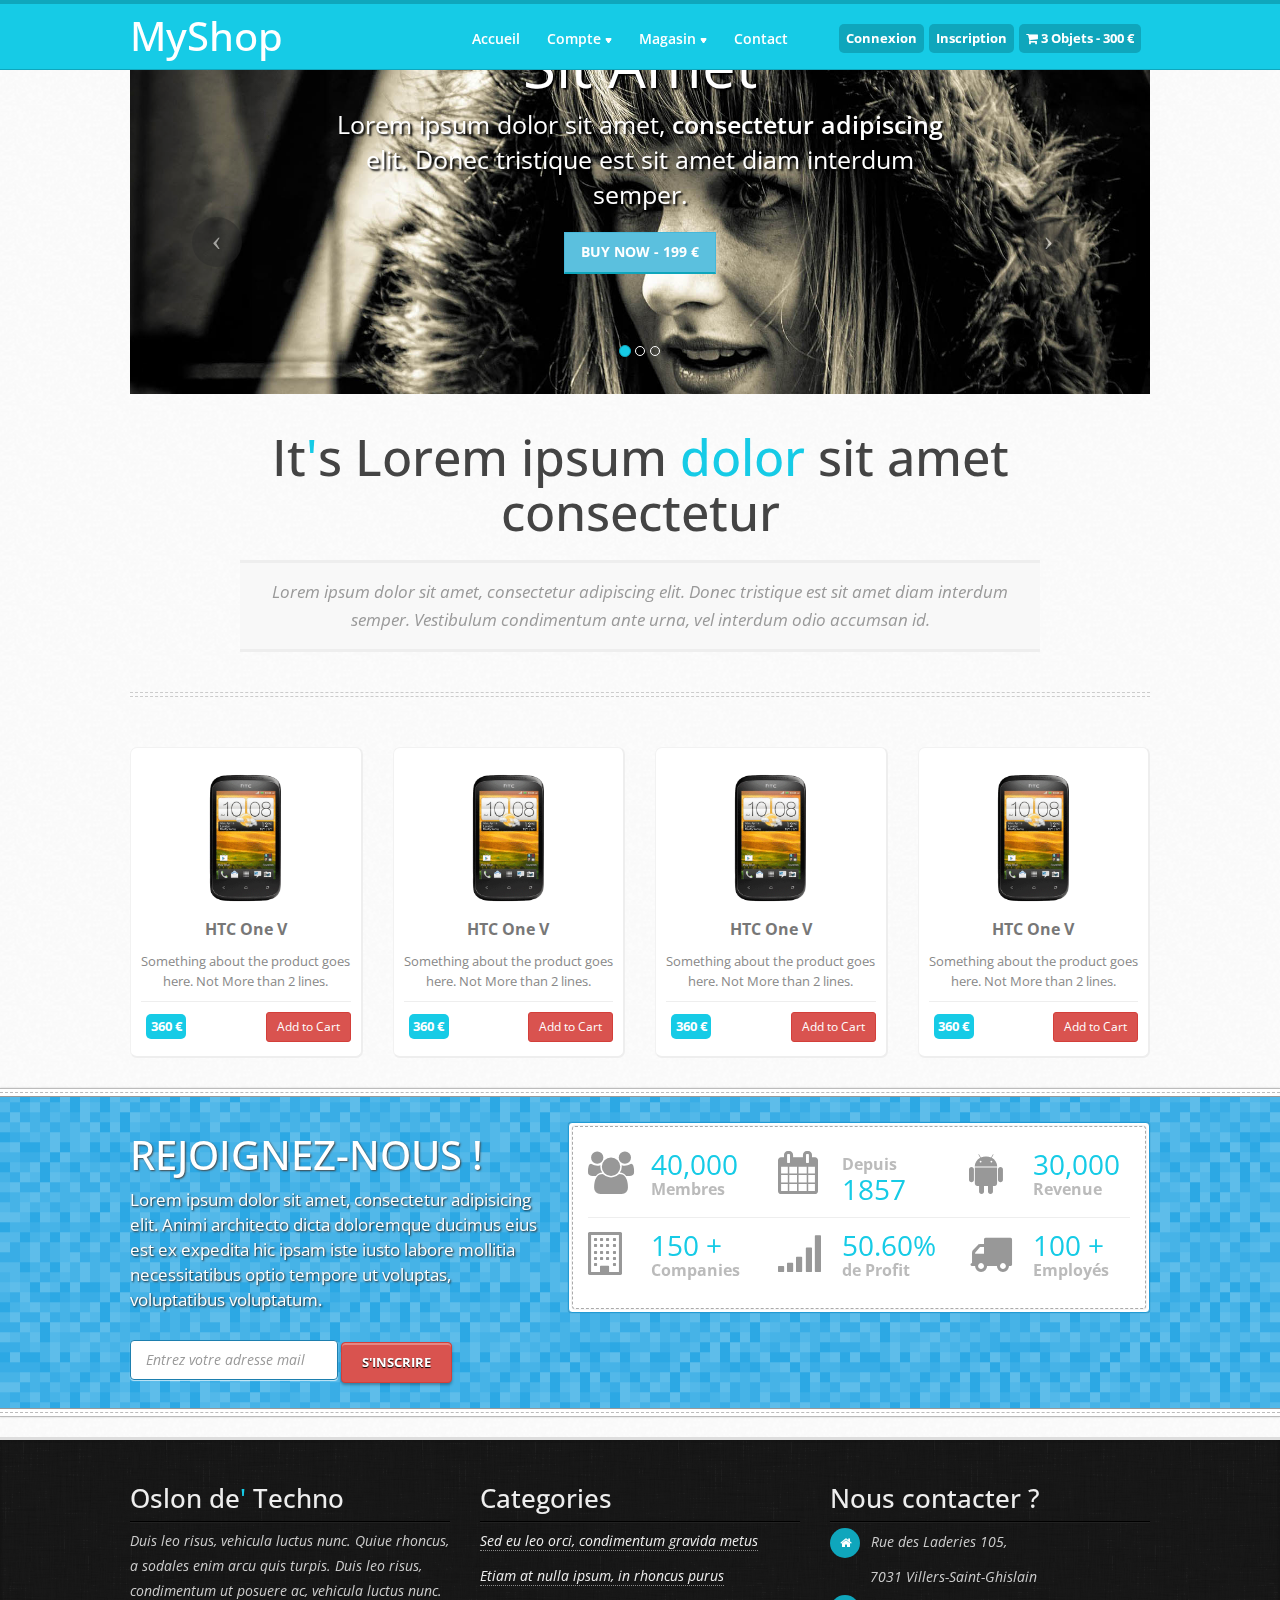
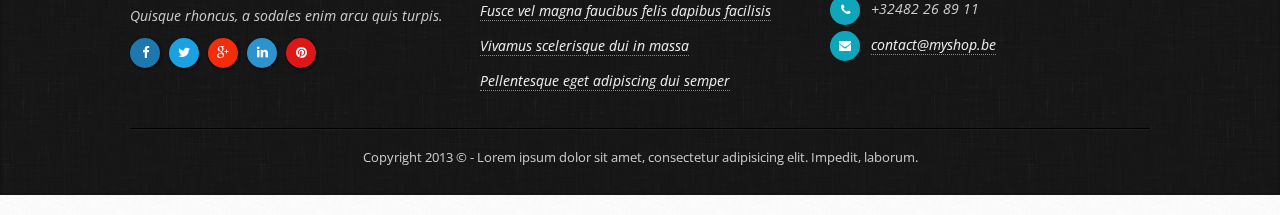
==== index.html @ f8229273 "Ajout Site" ====
<!DOCTYPE html>
<html>
	<head>
		<meta charset="utf-8">
		<title>MyShop</title>
		<meta name="description" content="#">
		<meta name="keywords" content="#">
		<meta name="author" content="">

		<meta name="viewport" content="width=device-width, initial-scale=1.0">

		<link href="css/bootstrap.min.css" rel="stylesheet">
		<link href="css/animate.min.css" rel="stylesheet">
		<link href="css/ddlevelsmenu-base.css" rel="stylesheet">
		<link href="css/ddlevelsmenu-topbar.css" rel="stylesheet">
		<link href="css/jquery.countdown.css" rel="stylesheet">
		<link href="css/font-awesome.min.css" rel="stylesheet">		
		<link href="css/style.css" rel="stylesheet">

		<link rel="shortcut icon" href="#">
	</head>

	<body>

		<!-- Logo & Navigation starts -->

		<div class="header">
			<div class="container">
				<div class="row">
					<div class="col-md-2 col-sm-2">
						<!-- Logo -->
						<div class="logo">
						<h1><a href="index.html">MyShop</a></h1>
						</div>
					</div>
					<div class="col-md-6 col-sm-5">
						<!-- Navigation menu -->
						<div class="navi">
							<div id="ddtopmenubar" class="mattblackmenu">
								<ul>
									<li><a href="#">Accueil</a></li>
									<li><a href="#" rel="ddsubmenu1">Compte</a>
										<ul id="ddsubmenu1" class="ddsubmenustyle">
											<li><a href="account.html">Mon compte</a></li>
											<li><a href="viewcart.html">Voir le panier</a></li>
											<li><a href="checkout.html">Payer</a></li>
											<li><a href="orderhistory.html">Historique d'achat</a></li>
											<li><a href="editprofile.html">Editer mon profil</a></li>
										</ul>
									</li>
									<li><a href="#" rel="ddsubmenu1">Magasin</a>
										<ul id="ddsubmenu1" class="ddsubmenustyle">
											<li><a href="items.html">Desktop</a></li>
											<li><a href="items.html">Laptop</a></li>
											<li><a href="items.html">NetBook</a></li>
											<li><a href="items.html">All-In-One PC</a></li>
											<li><a href="items.html">Alienware</a></li>
										</ul>
									</li>						
									<li><a href="contactus.html">Contact</a></li>
								</ul>
							</div>
						</div>
						<!-- Dropdown NavBar -->
						<div class="navis"></div>					
					</div>

					<div class="col-md-4 col-sm-5">
					<div class="kart-links">
					<a href="login.html">Connexion</a> 
					<a href="register.html">Inscription</a>
					<a data-toggle="modal" href="#shoppingcart"><i class="fa fa-shopping-cart"></i> 3 Objets - 300	€</a>
					</div>
					</div>
				</div>
			</div>
		</div>
		<div class="clearfix"></div>

			<div class="container">
				<!-- Carousel starts -->
			
				<div id="carousel-example-generic" class="carousel slide">
					<!-- Indicators -->
					<ol class="carousel-indicators">
						<li data-target="#carousel-example-generic" data-slide-to="0" class="active"></li>
						<li data-target="#carousel-example-generic" data-slide-to="1"></li>
						<li data-target="#carousel-example-generic" data-slide-to="2"></li>
					</ol>
				
					<!-- Wrapper for slides -->
					<div class="carousel-inner">
					<!-- Item -->
						<div class="item active animated fadeInRight">
							<img src="img/back1.jpg" alt="" class="img-responsive" />
							<div class="carousel-caption">
								<h2 class="animated fadeInLeftBig">Lorem ipsum dolor sit amet</h2>
								<p class="animated fadeInRightBig">Lorem ipsum dolor sit amet, <strong>consectetur adipiscing</strong> elit. Donec tristique est sit amet diam interdum semper. </p>
								<a href="#" class="animated fadeInLeftBig btn btn-info btn-lg">Buy Now - 199 €</a>
							</div>
						</div>
				
						<div class="item animated fadeInRight">
							<img src="img/back2.jpg" alt="" class="img-responsive" />
							<div class="carousel-caption">
								<h2 class="animated fadeInLeftBig">Mauris semper tincidunt suscipit</h2>
								<p class="animated fadeInRightBig">Donec tristique est sit amet diam interdum semper. Vestibulum <strong>condimentum ante urna</strong>, vel interdum odio accumsan id.</p>
								<a href="#" class="animated fadeInLeftBig btn btn-info btn-lg">Buy Now - 299 €</a>
							</div>
						</div>
				
						<div class="item animated fadeInRight">
						<img src="img/back3.jpg" alt="" class="img-responsive" />
							<div class="carousel-caption">
								<h2 class="animated fadeInLeftBig">Phasellus et nisi tincidunt</h2>
								<p class="animated fadeInRightBig">Lorem <strong>ipsum dolor sit amet</strong>, consectetur adipiscing elit. Vestibulum condimentum ante urna, vel interdum odio accumsan id.</p>
								<a href="#" class="animated fadeInLeftBig btn btn-info btn-lg">Buy Now - 479 €</a>
							</div>
						</div>			
					</div>
					<!-- Controls -->
					<a class="left carousel-control" href="#carousel-example-generic" data-slide="prev">
						<span class="icon-prev"></span>
					</a>
					<a class="right carousel-control" href="#carousel-example-generic" data-slide="next">
						<span class="icon-next"></span>
					</a>
				</div>
				<!-- carousel ends -->
			</div>

		<!-- Hero starts -->

		<div class="hero">
			<div class="container">
				<div class="row">
					<div class="col-md-12">
						<!-- Catchy title -->
						<h3>It<span class="color">'</span>s Lorem ipsum <span class="color">dolor</span> sit amet consectetur</h3>
						<p>Lorem ipsum dolor sit amet, consectetur adipiscing elit. Donec tristique est sit amet diam interdum semper. Vestibulum condimentum ante urna, vel interdum odio accumsan id.</p>
					</div>
				</div>
				<div class="sep-bor"></div>
			</div>
		</div>

		<!-- Hero ends -->	

		<!-- Items List starts -->

		<div class="shop-items blocky">
			<div class="container">

			<div class="row">
				<!-- Item #1 -->
				<div class="col-md-3 col-sm-6 col-xs-6">
					<div class="item">
						<!-- Item image -->
						<div class="item-image">
							<a href="single-item.html"><img src="img/items/2.png" alt="" class="img-responsive"/></a>
						</div>
						<!-- Item details -->
						<div class="item-details">
							<!-- Name -->
							<h5><a href="single-item.html">HTC One V</a></h5>
							<div class="clearfix"></div>
							<!-- Para. Note more than 2 lines. -->
							<p>Something about the product goes here. Not More than 2 lines.</p>
							<hr />
							<!-- Price -->
							<div class="item-price pull-left">360 €</div>
							<!-- Add to cart -->
							<div class="pull-right"><a href="#" class="btn btn-danger btn-sm">Add to Cart</a></div>
							<div class="clearfix"></div>
						</div>
					</div>
				</div>

				<div class="col-md-3 col-sm-6 col-xs-6">
					<div class="item">
						<!-- Item image -->
						<div class="item-image">
							<a href="single-item.html"><img src="img/items/2.png" alt="" class="img-responsive"/></a>
						</div>
						<!-- Item details -->
						<div class="item-details">
							<!-- Name -->
							<h5><a href="single-item.html">HTC One V</a></h5>
							<div class="clearfix"></div>
							<!-- Para. Note more than 2 lines. -->
							<p>Something about the product goes here. Not More than 2 lines.</p>
							<hr />
							<!-- Price -->
							<div class="item-price pull-left">360 €</div>
							<!-- Add to cart -->
							<div class="pull-right"><a href="#" class="btn btn-danger btn-sm">Add to Cart</a></div>
							<div class="clearfix"></div>
						</div>
					</div>
				</div>

				<div class="col-md-3 col-sm-6 col-xs-6">
					<div class="item">
						<!-- Item image -->
						<div class="item-image">
							<a href="single-item.html"><img src="img/items/2.png" alt="" class="img-responsive"/></a>
						</div>
						<!-- Item details -->
						<div class="item-details">
							<!-- Name -->
							<h5><a href="single-item.html">HTC One V</a></h5>
							<div class="clearfix"></div>
							<!-- Para. Note more than 2 lines. -->
							<p>Something about the product goes here. Not More than 2 lines.</p>
							<hr />
							<!-- Price -->
							<div class="item-price pull-left">360 €</div>
							<!-- Add to cart -->
							<div class="pull-right"><a href="#" class="btn btn-danger btn-sm">Add to Cart</a></div>
							<div class="clearfix"></div>
						</div>
					</div>
				</div>

				<div class="col-md-3 col-sm-6 col-xs-6">
					<div class="item">
						<!-- Item image -->
						<div class="item-image">
							<a href="single-item.html"><img src="img/items/2.png" alt="" class="img-responsive"/></a>
						</div>
						<!-- Item details -->
						<div class="item-details">
							<!-- Name -->
							<h5><a href="single-item.html">HTC One V</a></h5>
							<div class="clearfix"></div>
							<!-- Para. Note more than 2 lines. -->
							<p>Something about the product goes here. Not More than 2 lines.</p>
							<hr />
							<!-- Price -->
							<div class="item-price pull-left">360 €</div>
							<!-- Add to cart -->
							<div class="pull-right"><a href="#" class="btn btn-danger btn-sm">Add to Cart</a></div>
							<div class="clearfix"></div>
						</div>
					</div>
				</div>
			</div>
		</div>
		<!-- Catchy starts -->
		<div class="catchy blocky">
			<div class="catchy-inner1">
			<div class="catchy-inner2">
				<div class="container">
				<div class="row">
					<div class="col-md-5">
					<div class="catchy-subscribe">
					<h3>Rejoignez-nous !</h3>
					<p>Lorem ipsum dolor sit amet, consectetur adipisicing elit. Animi architecto dicta doloremque ducimus eius est ex expedita hic ipsam iste iusto labore mollitia necessitatibus optio tempore ut voluptas, voluptatibus voluptatum.</p>
					<br />
					<form class="form-inline" role="form">
						<div class="form-group">
						<input type="text" class="form-control " id="exampleInputEmail2" placeholder="Entrez votre adresse mail">
						</div>
						<button type="submit" class="btn btn-danger">S'inscrire</button>
					</form>

					</div>
					</div>
					<div class="col-md-7">

					<div class="report">
						<div class="report-bor">
						<div class="row">
							<!-- Report data starts -->
							<div class="col-md-4 col-sm-4">
							<div class="report-data">
								<div class="row">
								<div class="col-md-4 col-sm-4 col-xs-4">
									<!-- Icon -->
									<div class="report-icon"><i class="fa fa-group color"></i></div>
								</div>
								<div class="col-md-8 col-md-8 col-xs-8">
									<!-- Details -->
									<span class="report-big color">40,000</span> <span>Membres</span>
								</div>
								</div>
							</div>
							</div>
							<!-- Report data ends -->

							<!-- Report data starts -->
							<div class="col-md-4 col-sm-4">
							<div class="report-data">
								<div class="row">
								<div class="col-md-4 col-sm-4 col-xs-4">
									<div class="report-icon"><i class="fa fa-calendar color"></i></div>
								</div>
								<div class="col-md-8 col-md-8 col-xs-8">
									<span>Depuis</span><span class="report-big color">1857</span>
								</div>
								</div>
							</div>
							</div>
							<!-- Report data ends -->

							<!-- Report data starts -->
							<div class="col-md-4 col-sm-4">
							<div class="report-data">
								<div class="row">
								<div class="col-md-4 col-sm-4 col-xs-4">
									<div class="report-icon"><i class="fa fa-android color"></i></div>
								</div>
								<div class="col-md-8 col-md-8 col-xs-8">
									<span class="report-big color">30,000</span> <span>Revenue</span>
								</div>
								</div>
							</div>
							</div>
						</div>

						<hr class="hidden-xs">

						<div class="row">

							<!-- Report data starts -->
							<div class="col-md-4 col-sm-4">
							<div class="report-data">
								<div class="row">
								<div class="col-md-4 col-sm-4 col-xs-4">
									<div class="report-icon"><i class="fa fa-building-o color"></i></div>
								</div>
								<div class="col-md-8 col-md-8 col-xs-8">
									<span class="report-big color">150 +</span> <span>Companies</span>
								</div>
								</div>
							</div>
							</div>
							<!-- Report data ends -->

							<!-- Report data starts -->
							<div class="col-md-4 col-sm-4">
							<div class="report-data">
								<div class="row">
								<div class="col-md-4 col-sm-4 col-xs-4">
									<!-- Icon -->
									<div class="report-icon"><i class="fa fa-signal color"></i></div>
								</div>
								<div class="col-md-8 col-md-8 col-xs-8">
									<!-- Details -->
									<span class="report-big color">50.60%</span> <span>de Profit</span>
								</div>
								</div>
							</div>
							</div>
							<!-- Report data ends -->

							<!-- Report data starts -->
							<div class="col-md-4 col-sm-4">
							<div class="report-data">
								<div class="row">
								<div class="col-md-4 col-sm-4 col-xs-4">
									<div class="report-icon"><i class="fa fa-truck color"></i></div>
								</div>
								<div class="col-md-8 col-md-8 col-xs-8">
									<span class="report-big color">100 +</span> <span>Employés</span>
								</div>
								</div>
							</div>
							</div>
						</div>
						</div>
					</div>
					</div>
				</div>
				</div>
			</div>
			</div>
		</div>		
		<!-- Catchy ends -->

		<footer>
			<div class="container">
			
			<div class="row">

				<div class="col-md-4 col-sm-4">
				<div class="fwidget">
				
					<h4>Oslon de<span class="color">'</span> Techno</h4>
					<hr />
					<p>Duis leo risus, vehicula luctus nunc.	Quiue rhoncus, a sodales enim arcu quis turpis. Duis leo risus, condimentum ut posuere ac, vehicula luctus nunc.	Quisque rhoncus, a sodales enim arcu quis turpis.</p>
					
					<div class="social">
					<a href="#" class="facebook"><i class="fa fa-facebook"></i></a>
					<a href="#" class="twitter"><i class="fa fa-twitter"></i></a>
					<a href="#" class="google-plus"><i class="fa fa-google-plus"></i></a>
					<a href="#" class="linkedin"><i class="fa fa-linkedin"></i></a>
					<a href="#" class="pinterest"><i class="fa fa-pinterest"></i></a>
					</div>
				</div>
				</div>

				<div class="col-md-4 col-sm-4">
				<div class="fwidget">
				<h4>Categories</h4>
				<hr />
				<ul>
					<li><a href="#">Sed eu leo orci, condimentum gravida metus</a></li>
					<li><a href="#">Etiam at nulla ipsum, in rhoncus purus</a></li>
					<li><a href="#">Fusce vel magna faucibus felis dapibus facilisis</a></li>
					<li><a href="#">Vivamus scelerisque dui in massa</a></li>
					<li><a href="#">Pellentesque eget adipiscing dui semper</a></li>
				</ul>
				</div>
				</div>

				<div class="col-md-4 col-sm-4">
				<div class="fwidget">
				
				<h4>Nous contacter ?</h4>
				<hr />
				<div class="address">
					<p><i class="fa fa-home color contact-icon"></i> Rue des Laderies 105, </p>
					<p> &nbsp; &nbsp; &nbsp; &nbsp; &nbsp; 7031 Villers-Saint-Ghislain</p>
					<p><i class="fa fa-phone color contact-icon"></i> +32482 26 89 11</p>
					<p><i class="fa fa-envelope color contact-icon"></i> <a href="mailto:contact@myshop.be">contact@myshop.be</a></p>
				</div>
				
				</div>
				</div>

			</div>

			<hr />
			
			<div class="copy text-center">
				Copyright 2013 &copy; - Lorem ipsum dolor sit amet, consectetur adipisicing elit. Impedit, laborum.
			</div>
			</div>
		</footer>
		<!-- Footer ends -->
		
		<!-- Scroll to top -->
		<span class="totop"><a href="#"><i class="fa fa-chevron-up"></i></a></span> 

			<!-- Modal Panier -->
		<div class="modal fade" id="shoppingcart" tabindex="-1" role="dialog" aria-labelledby="myModalLabel" aria-hidden="true">
			<div class="modal-dialog">
			<div class="modal-content">
			<div class="modal-header">
			<button type="button" class="close" data-dismiss="modal" aria-hidden="true">&times;</button>
			<h4 class="modal-title">Votre Panier</h4>
			</div>
			<div class="modal-body">

			<!-- Items table -->
			<table class="table table-striped table-hover">
				<thead>
				<tr>
				<th>Nom</th>
				<th>Quantité</th>
				<th>Prix</th>
				</tr>
				</thead>
				<tbody>
				<tr>
				<td><a href="single-item.html">HTC One</a></td>
				<td>2</td>
				<td>250 €</td>
				</tr>
				<tr>
				<td><a href="single-item.html">Apple iPhone</a></td>
				<td>1</td>
				<td>502 €</td>
				</tr>
				<tr>
				<td><a href="single-item.html">Galaxy Note</a></td>
				<td>4</td>
				<td>1303 €</td>
				</tr>
				<tr>
				<th></th>
				<th>Total</th>
				<th>2405 €</th>
				</tr>
				</tbody>
			</table>

			</div>
			<div class="modal-footer">
			<button type="button" class="btn btn-default" data-dismiss="modal">Continuer mes achats</button>
			<a href="./checkout.html" type="button" class="btn btn-info">Payer</a>
			</div>
			</div>
			</div>
		</div><!-- /Modal Panier -->
		
		<script src="js/jquery.js"></script>
		<script src="js/bootstrap.min.js"></script>
		<script src="js/ddlevelsmenu.js"></script>	
		<script src="js/jquery.countdown.min.js"></script>	
		<script src="js/jquery.navgoco.min.js"></script>
		<script src="js/filter.js"></script>		
		<script src="js/respond.min.js"></script>
		<script src="js/html5shiv.js"></script>
		<script src="js/custom.js"></script>
	</body> 
</html>
---- css/ddlevelsmenu-base.css ----
.ddsubmenustyle, .ddsubmenustyle div{ /*topmost and sub DIVs, respectively*/
	font: normal 13px Verdana;
	margin: 0;
	padding: 0;
	position: absolute;
	left: 0;
	top: 0;
	list-style-type: none;
	background: white;
	border: 1px solid black;
	border-bottom-width: 0;
	visibility: hidden;
	z-index: 100;
}

.ddsubmenustyle ul{
	margin: 0;
	padding: 0;
	position: absolute;
	left: 0;
	top: 0;
	list-style-type: none;
	border: 0px none;
}

.ddsubmenustyle li a{
	display: block;
	width: 170px; /*width of menu (not including side paddings)*/
	color: black;
	background-color: lightyellow;
	text-decoration: none;
	padding: 4px 5px;
	border-bottom: 1px solid black;
}

* html .ddsubmenustyle li{ /*IE6 CSS hack*/
	display: inline-block;
	width: 170px; /*width of menu (include side paddings of LI A*/
}

.ddsubmenustyle li a:hover{
	background-color: black;
	color: white;
}

/* ######### Neutral CSS  ######### */

.downarrowpointer{ /*CSS for "down" arrow image added to top menu items*/
	padding-left: 4px;
	border: 0;
}

.rightarrowpointer{ /*CSS for "right" arrow image added to drop down menu items*/
	position: absolute;
	padding-top: 3px;
	left: 100px;
	border: 0;
}

.ddiframeshim{
	position: absolute;
	z-index: 500;
	background: transparent;
	border-width: 0;
	width: 0;
	height: 0;
	display: block;
}
---- css/ddlevelsmenu-topbar.css ----
.mattblackmenu ul{
	margin: 0;
	padding: 0;
	font: bold 12px Verdana;
	list-style-type: none;
	border-bottom: 1px solid gray;
	background: #414141;
	overflow: hidden;
	width: 100%;
}

.mattblackmenu li{
	display: inline;
	margin: 0;
}

.mattblackmenu li a{
	float: left;
	display: block;
	text-decoration: none;
	margin: 0;
	padding: 6px 8px; /*padding inside each tab*/
	border-right: 1px solid white; /*right divider between tabs*/
	color: white;
	background: #414141;
}

.mattblackmenu li a:visited{
	color: white;
}

.mattblackmenu li a:hover{
	background: black; /*background of tabs for hover state */
}

.mattblackmenu a.selected{
	background: black; /*background of tab with "selected" class assigned to its LI */
}
---- css/style.css ----
/* Fonts */
@import url(http://fonts.googleapis.com/css?family=Open+Sans:400italic,600italic,400,600);
@import url(http://fonts.googleapis.com/css?family=Open+Sans+Condensed:300);

/* Basic CSS starts */

body{
   font-family: 'Open Sans', sans-serif;
   color:#444;
   font-size:13px;
   line-height:25px;
	-webkit-font-smoothing: antialiased;
   background:#fafafa url('../img/main-back.png') repeat;
}

h1,h2,h3,h4{
   font-family: 'Open Sans Condensed', sans-serif;
}

h5,h6{
   font-family: 'Open Sans', sans-serif;
}

p{
	margin:0;
	padding:0;
}

ul, ol{
   padding-left:15px;
}

a{
   color:#16cbe6;
   text-decoration:none;
}

a:hover{
   color:#0fa6bc;
   text-decoration:none;
   border-bottom:1px dotted #0fa6bc;
}

a:hover,a:active,a:focus {
	outline: 0;
}

hr{

}

strong{
   font-family: 'Open Sans', sans-serif !important;
   font-weight:600;
}  

:focus {
	outline:none;
}

::-moz-focus-inner {
	border:0;
}

.form *{
   font-size:13px;
}

#myTab li.active a{
   color:#fff !important;
   background:#16cbe6 !important;
   border-color:#16cbe6 !important;
}

/* Basic CSS ends */

.container{ max-width:1050px; }
.color{ color:#16cbe6; }
.sep-bor{
   border-top:1px dashed #ccc;
   border-bottom:1px dashed #ccc;
   margin:20px 0px;
   height:5px;
}

.sep{
	height: 5px;
   margin:20px 0px;
	background: url("../img/sep.png") repeat;
}

.blocky{
   margin:30px 0px;
}

.page-title{
   margin:10px 0px;
}

.page-title i{
   font-size:30px;
   margin-right:5px;
}

.page-title h2{
   font-size:35px;
}

.page-title small{
   font-size:21px;
   margin-left:5px;
}

.section-title h4{
   margin:0px;
   padding:0px;
   font-family:"Open Sans", sans-serif;
   font-size:22px;
   margin-bottom:5px;
   color:#777;
   padding-bottom:10px;
   border-bottom:1px solid #eee;
}

.btn-blue{
   color:#fff !important;
   background:#16cbe6;
   border:1px solid #0fa6bc;
   border-bottom:2px solid #0fa6bc;
   font-size:13px;
}

.btn-blue:hover{
   color:#fff !important;
   background:#14b9d1;
   border:1px solid #0fa6bc;
   border-bottom:2px solid #0fa6bc;
   font-size:13px;
}

.social{
   margin:10px 0px;
}

.social a i{
   display:inline-block;
   width:40px;
   height:40px;
   font-size:17px !important;
   line-height:40px;
   text-decoration:none;
   text-align:center;
   color:#fff;
   -webkit-transition: background 2s ease;
   -moz-transition: background 2s ease;
   -o-transition: background 2s ease;
   -ms-transition: background 2s ease;
   transition: background 2s ease;
   border-radius:100px;
   margin-right:5px;
}
.social a.facebook i{
	background:#1e78ae;
}

.social a.twitter i{
	background:#1ba1e2;
}

.social a.google-plus i{
	background:#f22d0c;
}

.social a.pinterest i{
	background:#dd1617;
}

.social a.linkedin i{
	background:#2d93cf;
}

.social a:hover i{
   background:#000;
   -webkit-transition: background 2s ease;
   -moz-transition: background 2s ease;
   -o-transition: background 2s ease;
   -ms-transition: background 2s ease;
   transition: background 2s ease;
}

.social a, .social a:hover{
   border:0px;
   text-decoration:none;
}

.input-group .btn{
   margin-top:0px !important;
} 


/* Cool block */

.cool-block{
   background:#fff;
   border:1px solid #bbb;
   box-shadow:0px 0px 1px #999;
   border-radius:3px;
}

.cool-block-bor{
   margin:3px;
   border:1px dashed #aaa;
   box-shadow:0px 0px 1px #999;
   border-radius:3px;
   padding:15px;
}

/* Header carousel */

.carousel{
   top:-3px;
}

.carousel-inner{
   background:#222;
}

.carousel .item{
    animation-duration:3s;
    animation-delay:0.5s;
    -webkit-animation-duration: 3s;
    -webkit-animation-delay: 0.5s;
    -moz-animation-duration: 3s;
    -moz-animation-delay: 0.5s;
    -ms-animation-duration: 3s;
    -ms-animation-delay: 0.5s;
    -o-animation-duration: 3s;    
    -o-animation-delay: 0.5s;    
}

.carousel .carousel-caption h2{
    animation-duration:2s;
    animation-delay:1s;
    -webkit-animation-duration: 2s;
    -webkit-animation-delay: 1s;
    -moz-animation-duration: 2s;
    -moz-animation-delay: 1s;
    -ms-animation-duration: 2s;
    -ms-animation-delay: 1s;
    -o-animation-duration: 2s;    
    -o-animation-delay: 1s;    
}

.carousel .carousel-caption p{
    animation-duration:2s;
    animation-delay:1s;
    -webkit-animation-duration: 2s;
    -webkit-animation-delay: 1s;
    -moz-animation-duration: 2s;
    -moz-animation-delay: 1s;
    -ms-animation-duration: 2s;
    -ms-animation-delay: 1s;
    -o-animation-duration: 2s;    
    -o-animation-delay: 1s;      
}

.carousel .carousel-caption a{
    animation-duration:2s;
    animation-delay:1s;
    -webkit-animation-duration: 2s;
    -webkit-animation-delay: 1s;
    -moz-animation-duration: 2s;
    -moz-animation-delay: 1s;
    -ms-animation-duration: 2s;
    -ms-animation-delay: 1s;
    -o-animation-duration: 2s;    
    -o-animation-delay: 1s;    
}

.carousel .carousel-control span{
   display:inline-block;
   background:#222;
   border-radius:50px;
   height:50px;
   width:50px;
   line-height:45px;
   text-align:center;
}

.carousel .carousel-caption{
   bottom:90px;
   text-shadow:2px 2px 2px #000;
}

.carousel .carousel-caption h2{
   font-size:60px;
   text-transform:capitalize;
   font-family: 'Open Sans Condensed', sans-serif;
   font-weight:normal;
}

.carousel .carousel-caption p{
   font-size:25px;
   line-height:35px;
   font-family: 'Open Sans Condensed', sans-serif;
}

.carousel .carousel-caption a.btn{
   margin-top:20px;
   border-radius:0px;
   font-size:14px;
   font-weight:bold;
   text-transform:uppercase;
   border-bottom:2px solid #0fa6bc;
}

.carousel-indicators .active{
   background:#16cbe6;
   border:1px solid #0fa6bc;
}

.carousel-indicators li:hover{
   background:#16cbe6;
   border:1px solid #0fa6bc;
}

/* SETTINGS FOR BANNER CONTAINERS */

.tp-banner-container{
	margin-bottom: 30px;
	width:100%;
	position:relative;
	padding:0;
	background: #f9f9f9;
	box-shadow: 0px 0px 10px rgba(0,0,0,0.2);
}

.tp-banner{
	width:100%;
	position:relative;
	overflow: hidden;
}

.tp-banner ul{
	display: none;
	list-style-type: none;
	padding: 0;
	margin: 0;
}

.tp-banner .white { color: #fff; text-shadow: 1px 1px 1px #454545; }

.tp-banner .largepinkbg {
	background:#d2322d;
}

.tp-banner .mediumwhitebg{
	font-family: 'Open Sans', sans-serif;
	font-size:15px;
	padding-top:10px;
	line-height:20px;
	color:#666;
}	

.tp-banner .img-tag {
	width: 40px;
	height: 40px;
	line-height: 40px !important;
	text-align: center;
	font-size: 13px !important;
	color: #fff;
	background: #d2322d;
	border-radius: 100px;
	font-weight:bold;
}
.tp-banner .large_bold_white { 
	font-family: 'Open Sans', sans-serif; 
	font-size:55px; 
	text-shadow:0px 0px 3px #555; 
}

.tp-banner .medium_light_white { font-size: 18px; line-height:28px; text-shadow:0px 0px 2px #111; }

.tp-banner a.btn { 
	border:0px; 
	padding: 10px 15px 13px 15px; 
	color: #fff; 
	border-radius:2px; 
	font-weight:bold; 
	box-shadow:inset 0px -3px 0px rgba(0,0,0,0.3);
	font-size:14px;
}

/* Pagination */
.pagination>li>a { color: #16cbe6; }
.pagination>li>a:hover, .pagination>li>span:hover,
.pagination>li>a:focus, .pagination>li>span:focus {
	background: #16cbe6;
	color: #fff;
	border-color: #16cbe6;
}
.pagination>.active>a, .pagination>.active>span, 
.pagination>.active>a:hover, .pagination>.active>span:hover, 
.pagination>.active>a:focus, .pagination>.active>span:focus {
	background: #16cbe6;
	border-color: #16cbe6;
}

/* Logo & Navigation */

.header{
   height:70px;
   background:#16cbe6;
   border-top:4px solid #0fa6bc;
   border-bottom:1px solid #0fa6bc;
}

.header .logo h1{
   font-size:40px;
   margin:0px;
   padding:10px 0px;
}

.header .logo h1 a{
   color:#fff;
   font-family: 'Open Sans Condensed', sans-serif;
}

.header .logo h1 a:hover{
   color:#fff;
   text-decoration:none;
   border:0px;
}

/* Navigation */ 
	
.navi {
   text-align:right;
   padding-top:15px;
	padding-bottom:15px;
}

.mattblackmenu ul {
	margin: 0px;
	padding: 0px;
	list-style-type: none;
	border-bottom: none;
	overflow: hidden;
	background: transparent;
}

.mattblackmenu li a{
	float: none;
	display: inline-block;
	text-decoration: none;
	margin: 0px;
	padding: 10px 12px;
	border:0px;
	color:#fff;
	font-weight:normal;
	background:transparent;
   font-size:14px;
   font-family: 'Open Sans', sans-serif !important;
   font-weight:600;
}

.mattblackmenu li a:hover{
	background:transparent;
}

.mattblackmenu a.selected {
	background: transparent;
}

.ddsubmenustyle{	
   border:0px;
   box-shadow:0px 0px 3px rgba(0,0,0,0.2);
}
	
.ddsubmenustyle ul {
	margin: 0;
	padding: 0;
	position: absolute;
	left: 0;
	top: 0;
	list-style-type: none;	
}


.ddsubmenustyle li a {
	display: block;
	width: 150px;
   font-family: 'Open Sans', sans-serif !important;
	color: #555;
   font-size:13px;
	text-decoration: none;
	padding: 10px 10px;
	background:#fff !important;
   border-bottom:1px solid #dfdfdf;
}

.ddsubmenustyle li a:hover {
	color: #fff;
	background: #0fa6bc !important;
}

/* SELECT MENU */

.navis select{
	display:none;
}

/* Kart links */

.kart-links{
   text-align:center;
   margin-top:20px;
}

.kart-links a{
   font-size:13px;
   color:#fff;
   font-weight:bold;
   margin:0px 1px;
   display:inline-block;
   padding:2px 7px;
   border-radius:5px;
   background:#0fa6bc;
}

.kart-links a:hover{
   border:0px;
}

.modal h4{
   font-family:"Open Sans", sans-serif;
   font-weight:bold;
   color:#777;
   font-size:16px;
}

/* Hero */

.hero{
   text-align:center;
   margin:15px 0px;
}

.hero h3{
   font-size:50px;
}

.hero p{
   max-width:800px;
   margin:20px auto !important;
   padding:15px;
   font-size:17px;
   line-height:28px;
   font-weight:400;
   font-style:italic;
   color:#999;
   background:#f8f8f8;
   border-top:3px solid #eee;
   border-bottom:3px solid #eee;
}

.hero .btn{
   text-shadow:0px 1px 1px #333;
   font-size:13px;
   font-weight:bold !important;
   text-transform:uppercase;
   border-radius:4px;
   padding:12px 18px;
   border-radius:3px;
   font-weight:600;
}  

.hero .btn-info{
   border-bottom:3px solid #0fa6bc;
}

.hero .btn-danger{
   border-bottom:3px solid #c8403c;
}

/* Service */

.home-service h5{
   font-size:15px;
   font-weight:600;
   line-height:25px;
   margin:0px;
   padding:0px;
   font-family: 'Open Sans', sans-serif;
}  

.home-service p{
   font-size:13px;
   line-height:24px;
}

.home-service hr{
   margin:6px 0px;
}

.home-service .service-check{
   color:#777;
   margin:8px 0px;
   font-style:italic;
}

.home-service .service-item{
   padding:5px 0px 10px 0px;
   margin:5px 0px;
   border-bottom:1px dashed #eee;
}

.home-service .service-item i{
   margin-right:5px;
}

.home-service .service-testi{
   background:#fff;
   border:1px solid #bbb;
   box-shadow:0px 0px 1px #999;
   border-radius:3px;
}

.home-service .service-testi-bor{
   margin:3px;
   border:1px dashed #aaa;
   box-shadow:0px 0px 1px #999;
   border-radius:3px;
   padding:15px;
}

.home-service .service-testi img{
   margin-left:10px;
   margin-top:5px;
   box-shadow:0px 0px 2px #444;
}

.home-service .service-testi p{
   font-size:13px;
   font-weight:600;
   font-style:italic;
   color:#777;
}

.home-service .service-testi .service-testi-author{
   font-weight:400;
   font-style:normal;
}

/* CTA */

.cta{
   margin:10px 0px;
   background:#fff;
   border-radius:5px;
   box-shadow:0px 0px 2px #ccc;
   border:1px solid #ddd;
   padding:25px 35px;
}

.cta h5{
   font-family: 'Open Sans', sans-serif;
   font-size:22px;
   font-weight:400;
   line-height:44px;
   margin:0px;
   padding:0px;
   color:#888;
   text-transform:capitalize;
}

.cta h5 i{
   display:inline-block;
   color:#fff;
   width:35px;
   height:35px;
   text-align:center;
   line-height:35px;
   border-radius:100px;
   background:#16cbe6;
   font-size:25px;
   margin-right:5px;
}

.cta p{
   margin-top:10px;
   font-size:13px;
   color:#777;
   font-style:italic;
   font-weight:bold;
}

.cta .btn{
   text-shadow:0px 1px 1px #333;
   font-size:13px;
   font-weight:bold !important;
   text-transform:uppercase;
   padding:12px 20px;
   border-radius:4px;
}

.cta .btn-info{
   border-bottom:3px solid #39a0bf !important;
}

.cta .btn-danger{
   border-bottom:3px solid #b32722 !important;
}

/* Catchy */

.catchy{
   margin:20px 0px;
   background:#fff;
   border-top:1px solid #bbb;
   border-bottom:1px solid #bbb;
   box-shadow:0px 0px 2px #ccc;
}

.catchy .catchy-inner1{
   margin:3px 0px;
   border-top:1px dashed #bbb;
   border-bottom:1px dashed #bbb;   
}

.catchy .catchy-inner2{
   padding:25px 0px;
   color:#fff;
   margin:3px 0px;
   background:#333 url('../img/bit-tile-blue.gif') repeat center center;
   border-top:1px solid #999;
   border-bottom:1px solid #999;   
}

.catchy .catchy-subscribe h3{
   font-size:40px;
   line-height:65px;
   margin:0px;
   padding:0px;
   font-family:"Open Sans", sans-serif;
   text-shadow:1px 1px 2px #444;
   text-transform:uppercase;
}

.catchy .catchy-subscribe p{
   font-size:17px;
   line-height:25px;
   text-shadow:1px 1px 2px #222;
}

.catchy .catchy-subscribe form *{
   font-size:14px !important;
}

.catchy .catchy-subscribe input[type="text"]{
   border:1px solid #1d7faf !important;
   padding:5px 15px;
   height:40px;
   box-shadow: 0 2px 0 0 rgba(255,255,255,0.3) inset,0 1px 1px rgba(255,255,255,0.7);
   font-style:italic;
}

.catchy .catchy-subscribe button{
   padding:10px 20px;
   box-shadow: 0 2px 0 0 rgba(255,255,255,0.3) inset,0 2px 3px rgba(0,0,0,0.3);
   font-weight:bold;
   font-size:13px !important;
   text-transform:uppercase;
   text-shadow:0px 1px 1px #000;
}

.catchy .report{
   background:#fff;
   border:1px solid #229bd5;
   box-shadow:0px 0px 1px #1e78a4;
   border-radius:4px;
   color:#bbb;
   font-size:16px;
   font-weight:bold;
}

.catchy .report-bor{
   margin:3px;
   border:1px dashed #aaa;
   box-shadow:0px 0px 1px #999;
   border-radius:3px;
   padding:15px;
}

.catchy .report .report-data{
   margin:10px 0px;
}

.catchy .report .report-icon{
   text-align:center;
   font-size:43px;
}

.catchy .report .report-icon i{
   color:#989898;
}

.catchy .report .report-big{
   font-size:28px;
   font-weight:normal;
}

.catchy .report span{
   display:block;
}

/* Carousel for Recent posts */

.recent-posts{
	padding: 0px;
}

.recent-posts .carousel .carousel-inner{
	padding: 0px;
	background:transparent;
}

.recent-posts .carousel .c-control{
	position: absolute;
	top: 10px;
	right: 0;
	z-index: 100;
	display: inline-block;
	width: 20px;
	height: 20px;
	line-height: 20px;
	font-size: 13px;
	text-align: center;
	background: #16cbe6;
	border: 0;
	color: #fff;
	border-radius:3px;
}

.recent-posts .carousel .c-control.left{
	right: 30px;
}

.recent-posts .carousel .c-control.right{
	right: 0px;
}

/* Slider items */

.recent-posts .s-item {	
	max-width:250px;
	background: #fff;
	margin:0 auto;
	margin-top: 40px;
	margin-bottom: 10px;
	padding: 5px;
	text-align: center;
	border: 1px solid #eee;
	border-right:3px solid #eee;
	border-bottom:3px solid #eee;
	border-radius: 6 px;
}

.recent-posts .s-item img{
	max-height:150px;
	margin:10px auto;
}

.recent-posts .s-item .s-caption{
	margin-top: 0px;
	padding: 5px;
}

.recent-posts .s-item .s-caption h4{
	font-size: 16px;
	line-height: 26px;
	color: #858585;
	margin:5px 0px;
	padding:0px;
	font-family:"Open Sans", sans-serif;
	font-weight:bold;
}

.recent-posts .s-item .s-caption h4 a{
	color:#858585;
	text-decoration:none !important;
	border-bottom:0px;
}

.recent-posts .s-item .s-caption p{
	font-size: 13px;
	line-height: 20px;
	color: #9e9e9e;
}


/* Sidebar */

.sidey{
   margin-bottom:30px;
}

.sidey .nav, .sidey .nav ul, .sidey .nav li {
	list-style: none;
}

.sidey .nav ul {
	padding: 0;
	margin: 0 0 0 0;
}

.sidey .nav {
	padding: 0px;
	margin: 0px;
   border-top:1px solid #0fa6bc;
}

.sidey .nav > li {
	margin: 0;
}

.sidey .nav > li li {
	margin: 0;
}

.sidey .nav > li li a{
   padding-left:25px;
}

.sidey .nav > li > a {
	font-size: 14px;
	line-height: 20px;
	padding: 12px 15px;
	color: #fff;
   background:#16cbe6;
	display: block;
	text-decoration: none;
   border:1px solid #0fa6bc;
   border-top:0px;
   font-weight:bold;
}

.sidey .nav > li > ul > li > a {
	font-size: 13px;
	line-height: 20px;
	padding: 10px 10px 10px 25px;
	color: #666;
   background:#fff;
	display: block;
	text-decoration: none;
   border:1px solid #ddd;
   border-top:0px;
}

.sidey .nav a:hover, .sidey .nav li.active > a {
	background: #0fa6bc;
	color: #fff;
   border-bottom:1px solid #0fa6bc;
}

.sidey .nav > li.active > a  {
	background: #444;
}

.sidey .nav a .caret {
	float: right;
	width: 0;
	height: 0;
	display: inline-block;
	vertical-align: top;
	border-top: 4px solid #fff;
	border-right: 4px solid transparent;
	border-left: 4px solid transparent;
	content: "";
   margin-top: 8px;
	margin-left: 2px;
}

.sidey .nav a:hover .caret {
	border-top-color: #fff;
}

.sidey .nav li.open > a > .caret {
	border-top: none;
	border-bottom: 4px solid #fff !important;
	border-right: 4px solid transparent;
	border-left: 4px solid transparent;
}

.sidey .nav li.open > a:hover > .caret {
	border-bottom-color: #fff;
}

/* Ecommerce account */

.account-content h3{
   font-size:16px;
   font-weight:bold;
   margin:0px;
   margin-bottom:10px;
   padding-bottom:10px;
   border-bottom:1px solid #eee;
   font-family:"Open Sans", sans-serif;
}

.account-content h4{
   font-size:15px;
   font-weight:bold;
   margin:0px;
   margin-bottom:15px;
   padding-bottom:10px;
   border-bottom:1px solid #eee;
   font-family:"Open Sans", sans-serif;
}

.account-content address{
   font-size:14px;
   line-height:25px;
}

/* Featured items */

.sidebar-items h5{
   font-weight:bold;
   margin-bottom:12px;
   padding-bottom:12px;
   border-bottom:1px dotted #eee;
}

.sidebar-items img{
   max-width:40px;
}

.sidebar-items .sitem{
   border-bottom:1px solid #eee;
   margin-bottom:10px;
   padding-bottom:10px;
}

.onethree-left{
	float: left;
	width: 23%;
}

.onethree-right{
	float: right;
	width: 76%;
}

/* Single item */

.single-item .input-group{
   max-width:100px;
}

.single-item h4{
   font-weight:bold;
   font-family:"Open Sans", sans-serif;
   font-size:16px;
   border-bottom:1px solid #eee;
   padding-bottom:8px;
   margin-bottom:8px;
}

.single-item .item-image img{
   width:auto !important;
   height:auto !important;
   max-height:250px !important;
   margin-top:20px !important;
}

.item-review .rmeta{
   font-style:italic;
   color:#888;
}

/* Items */


.shop-items{
	margin: 20px 0px;
}

.shop-items .breadcrumb{
   background:none;
   padding:0px;
   margin:0px;
   font-weight:bold;
   padding-bottom:7px;
   border-bottom:1px dashed #eee;
}

.shop-items .item{
   position:relative;
	max-height: 320px;
	max-width: 250px;
	margin: 10px auto;
	padding: 20px 10px 10px 10px;
   background:#fff;
   border:1px solid #f2f2f2;
	border-right: 2px solid #eee;
   border-bottom:2px solid #eee;
   border-radius:7px;
}

.shop-items hr{
	margin: 5px 0px;
}

.shop-items .item-icon{
   position:absolute;
   top:5px;
   left:7px;
}

.shop-items .item-icon span{
   width:35px;
   height:20px;
   background:#16cbe6;
   display:inline-block;
   color:#fff;
   text-align:center;
   font-size:10px;
   font-weight:bold;
   line-height:18px;
   border-radius:5px;
}

.shop-items .item-image{
	max-height: 150px;
}

.shop-items .item-image img{
	padding: 5px 0px;
	height: 140px;
	width: auto;
	display: block;
	margin: 0 auto;
}

.shop-items .item-details h5{
	text-align: center;
   font-weight:bold;
   font-size:16px;
   line-height:25px;
}

.shop-items .item-details h5 a{
	color: #777;
}

.shop-items .item-details h5 a:hover{
   color:#555;
   border:0px;
}

.shop-items .item-details h5 a:hover{
	text-decoration: none;
}

.shop-items .item-details p{
	text-align: center;
   margin-bottom:10px;
   color:#888;
   font-size:13px;
   line-height:20px;
}

.shop-items .item-price{
	margin: 7px 5px;
	display: inline-block;
	border-radius: 5px;
	font-size: 13px;
	font-weight: bold;
   background:#16cbe6;
   color:#fff;
   width:40px;
   text-align:center;
}

.shop-items .btn{
   margin-top:5px;
}



/* Main */

.mainy{
	position: relative;
	margin-left: 240px;
	margin-right: 0px;
	width: auto;
	min-height: 700px;
}

.mainy .container{
	width: 100%;
	padding: 0px !important
} 

/* Clients */

.clients .client{
   width:155px;
   height:65px;
   margin:10px auto;
   background:#fff;
   text-align:center;
   border:1px solid #eee;
   border-radius:4px;
   padding:10px;
   box-shadow:inset 0px 0px 3px #eee;
}

/* Error block (404) */

.error-block h2{
   font-size:80px;
   line-height:100px;
   color:#666;
}

.error-block .error-para{
   font-size:17px;
   color:#888;
   line-height:28px;
}

.link-list h5{
   font-size:16px;
   line-height:26px;
}

.link-list{
   margin:30px 0px;
   font-size:16px;
}

.link-list a{
   margin-right:10px;
}

/* About us */

.about-us h4{
   margin:0px;
   font-family:"Open Sans", sans-serif;
   font-size:16px;
   line-height:35px;
   font-weight:bold;
   margin-bottom:5px;
   padding-bottom:5px;
   border-bottom:1px dashed #ccc;
}

.about-us ul{
   padding-left:15px;
}

.about-us .about-team .staff{
   max-width:220px;
}

.about-us .about-team h3{
   font-size:22px;
   font-family:"Open Sans", sans-serif;
}

.about-us .about-team h3 i{
   font-size:17px;
}

.about-us .about-team  .pic img{
	margin-bottom: 16px;
}

.about-us .about-team  .details{
   margin-top:10px;
   margin-bottom:20px;
}

.about-us .about-team .details .name{
   line-height:15px;
   padding:0px;
   margin:0px;
   font-size:14px;
   font-weight:bold;
}

.about-us .about-team  .details em{
   color:#888;
   font-size: 13px;
   line-height: 20px;
}

.about-us .about-team .asocial i{
   text-align:center;
   font-size: 14px;
   text-align: center;
   width: 25px;
   height: 25px;
   line-height:25px;
   background:#16cbe6;
   display:inline-block;
}

.about-us .about-team  .asocial a, .about-us .about-team  .asocial a:visited, .about-us .about-team  .asocial a:hover{
   text-decoration:none;
   border:0px;
   color:#fff;
}

.about-us .about-team  .details .adesc{
   max-width:300px;
   margin:0 auto;
   border-top:1px solid #eee;
   margin-top:5px;
   padding-top: 5px;
}

.about-us .form form { padding-top: 8px; }

.testimonials .testi{
   background:#fff;
   border:1px solid #bbb;
   box-shadow:0px 0px 1px #999;
   border-radius:3px;
}

.testimonials  .testi-bor{
   margin:3px;
   border:1px dashed #aaa;
   box-shadow:0px 0px 1px #999;
   border-radius:3px;
   padding:15px;
}

.testimonials  .testi img{
   margin-left:10px;
   margin-top:5px;
   box-shadow:0px 0px 2px #444;
}

.testimonials  .testi p{
   font-size:13px;
   font-weight:600;
   font-style:italic;
   color:#777;
}

.testimonials .testi .testi-author{
   font-weight:400;
   font-style:normal;
}

/* Blog */

.blog .entry h2{
   font-size:30px;
   line-height:35px;
   color: #555;
   margin:0px;
}

.blog .entry h2 a, .blog .entry h2 a:visited{
   text-decoration:none;
   color:#555;
}

.blog .entry h2 a:hover{
   border:0px;
   color:#777;
}

.blog .meta{
   border-top:1px solid #f1f1f1;
   border-bottom:1px solid #f1f1f1;
   margin:14px 0px;
   padding:5px 8px;
   color:#777;
   text-transform:uppercase;
   font-size:11px;
}

.blog .meta a, .blog .meta a:visited{
   color:#555;
}

.blog .meta i{
   margin:0px 3px;
}

.blog .bthumb{
   margin:10px 0px 5px 0px;
   padding:1px;
   box-shadow:0px 0px 1px #777;
}

.blog .btn{
   font-size:12px;
}

.blog .entry{
   margin-bottom:25px;
   padding-bottom:15px;
   border-bottom:1px solid #eee;
   font-size: 13px;
   line-height: 27px;
}

.blog .entry p{
	margin: 0px 0px 4px 0px;
}

.blog .post-foot{
	border-left: 2px solid #eee;
	padding: 15px 15px;
}

.blog .post-foot .social{
	margin-top: 0px;
}

.sidebar{
   background:#fff;
   border:1px solid #e1e1e1;
   margin-top:10px;
   padding:10px 15px;
}

.sidebar h4{
   font-family:"Open Sans", sans-serif;
   font-size:13px;
   font-weight:bold;
   color:#777;
   line-height:18px;
   margin-bottom:5px;
   padding-bottom:10px;
   text-transform:uppercase;
   border-bottom:1px solid #eee;
}

.sidebar .widget{
   padding:4px;
   font-size: 13px;
   line-height: 23px;
   margin-bottom:7px;
}

.sidebar .widget form{
   margin:10px 0px;
}

.sidebar .widget .widget-search input{
   width:180px;
   font-size:12px;
}

.sidebar ul li{
	padding: 3px 0px;
}

/* Service */

.services h5{
   font-weight:bold;
   font-size:16px;
}

/* Comments */

.respond{
	padding-top: 10px;
}

.comments h5{
   font-size:16px;
   font-family:"Open Sans", sans-serif;
   font-weight:bold;
}

.comments > ul{
   margin:0px;
   padding:0px;
   list-style-type:none;
}

.comments > ul > li{
   background:none;
   padding:0px;
   margin:0px;
}

.comments{
	margin-bottom: 20px;
}

.comments .comment{
   margin:25px 0px;
}

.comment .avatar{
   margin-top:20px;
   margin-right:15px;
   max-width:70px;
   border-radius:100px;
}

.comment a{
   color:#555;
   font-weight:bold;
   border:0px !important;
}

.comment .cmeta{
   font-size:13px;
   color:#777;
   font-style:italic;
}

.comment p{
   margin-top:5px;
   font-size: 13px;
}

.comments .reply{
   margin-left:75px;
}

.respond{
   border:1px solid #eee;
   border-radius:10px;
   margin:20px 0px;
   padding:20px;
   background:#fff;
	border-top: 1px solid #eee;
}

.respond h5{
   font-family:"Open Sans", sans-serif;
   font-weight:bold;
   padding-bottom:10px;
   border-bottom:1px dashed #eee;
   margin-bottom:10px;
   font-size:16px;
}

/* Countdown */

.countdown{
	width:500px;
	margin:10px auto;
}

.countdown .hasCountdown {
	border: 0px solid #ccc !important;
	background-color:transparent !important;
}

.countdown_section {
	color: #777;
	padding: 10px;
	margin: 0px;
	text-transform: uppercase;
	background:#fcfcfc;
	border-radius:5px;
	border:1px solid #ddd;
}

.countdown_amount {
	display: inline-block;
	font-size: 40px;
	height: 50px;
	line-height: 50px;
	color: #888;
	margin: 0px;
}

/* Support */

.filter-area{
   background:#fff;
   padding:18px;
   border:1px solid #ddd;
   border-radius:10px;
   margin-bottom:10px;
}

.filter-area h4{
   font-family:"Open Sans", sans-serif;
   font-weight:bold;
   color:#777;
}

.filter-area input{
   padding:3px 7px !important;
   margin:10px 0px;
   border-radius:3px;
   box-shadow:0px;
   border:1px solid #ccc;
}

#slist{
   padding-left:15px;
}

#slist p{
   display:none;
   margin:5px 0px;
   padding:10px 10px;
   background:#fff;
   line-height: 25px;
   border:1px solid #eee;
}

#slist li a{
	display: block;
	font-size: 13px !important;
	margin-bottom: 10px;
   border:0px;
}

.scontact{
   background:#fff;
   padding:18px;
   border:1px solid #ddd;
   border-radius:10px;
}

.scontact h4{
   font-family:"Open Sans", sans-serif;
   font-weight:bold;
   color:#777;
}

.scontact p{
	margin-bottom: 7px;
}

/* Checkout */

.checkout h4{
   font-family:"Open Sans", sans-serif;
   font-weight:bold;
   font-size:16px;
   color:#777;
   margin-bottom:8px;
   padding-bottom:8px;
   border-bottom:1px solid #eee;
}

/* View Cart */

.view-cart img{
   max-height:50px;
}

.view-cart .input-group{
   max-width:120px;
}

/* FAQ */

.faq *{
   box-shadow:none !important;
}

.faq .panel-heading{
   padding:15px 10px;
}

.faq h4{
   font-family:"Open Sans", sans-serif;
   font-weight:600;
   font-size:13px;
}

.faq h4 a{
   color:#777;
   border:0px;
}

/* Careers */

.careers h5{
   font-size:16px;
   font-weight:600;
   margin-top:20px;
}


/* Coming soon */

.c-soon{
	margin: 90px 0px;
	padding: 40px;
	text-align: center;
   background:#fff;
   border-radius:10px;
   border:1px solid #ddd;
}

.soon-med{
   font-size:22px;
   line-height:30px;
}

.soon-big{
   font-size:70px;
   line-height:90px;
   font-family:"Open Sans Condensed", sans-serif;
}

.soon-small{
   font-size:14px;
   line-height:25px;
   max-width:600px;
   margin:10px auto;
}

/* Sitemap */

.sitemap h4{
   font-family:"Open Sans",sans-serif;
   font-weight:600;
   font-size:14px;
   border-bottom:1px dashed #eee;
   margin-bottom:10px;
   padding-bottom:10px;
}

.sitemap ul{
   padding-left:15px;
}

/* Components */

.components h5{
   font-weight:600;
}

/* Contact us */

.cwell{
	padding:20px;
	background: #fff;
	margin-top: 10px;
	border:1px solid #eee;
   border-radius:10px;
}

.cwell h5{
   border-bottom: 1px solid #eee;
   padding-bottom: 10px;
   font-size:17px;
   font-weight:600;
}

.cwell h6{
	font-size: 14px;
   font-weight:600;
}

.gmap iframe{
   width:100%;
   margin-bottom: 10px;
   padding-bottom:0px !important;
   border-bottom:1px solid #ccc;
}



/* Register & Login */

.reg-login-info h2{
   font-family:"Open Sans", sans-serif;
   font-size:22px;
   padding-bottom:12px;
   margin-bottom:12px;
   border-bottom:1px dotted #eee;
}

.reg-login-info img{
   margin-bottom:5px;
}

.register-login{
   max-width:480px;
   margin:30px auto;
}

.register-login h3{
   margin:0px;
   font-size:18px;
   line-height:25px;
   color:#888;
   margin-bottom:20px;
   padding-bottom:15px;
   border-bottom:1px solid #eee;
   font-weight:bold;
   font-family:"Open Sans",sans-serif;
}

/* Back to top */

.totop {
	position: fixed;
	bottom: 0px;
	right: 0px;
	z-index: 104400;
	background: #16cbe6; 
}

.totop a, .totop a:visited{
	display: block;
	width: 30px;
	height: 30px;
	color: #fff;
	text-align: center;
	line-height: 30px;
}

.totop a:hover {
	color: #eee;
	text-decoration: none;
}

/* Footer */

footer{
   background:#333 url("../img/footer-back.png") repeat;
   border-top:3px solid #ddd; 
   box-shadow:inset 0px 0px 3px #111;
   color:#ccc;
   font-size:14px;
   line-height:25px;
   padding:35px 0px 10px 0px;
}

footer a{
   color:#eee;
   text-decoration:none;
   border-bottom:1px dotted #888;
}

footer a:hover{
   color:#aaa;
   text-decoration:none;
   border:0px;
}

footer hr{
	margin-top: 10px;
	margin-bottom: 10px;
	border-top: #000 1px solid;
	border-bottom: #212121 1px solid;
}

footer .social{
   margin-top:10px;
}

footer .social a i{
   width:30px;
   height:30px;
   font-size:13px !important;
   line-height:30px;
   box-shadow:1px 1px 3px #000;
}

footer .fwidget{
   font-style:italic;
   margin-bottom:30px;
}

footer .fwidget h4{
   font-size:26px;
   color:#eee;
   font-style:normal;
}

footer .fwidget ul{
   margin-left:0px;
   padding-left:0px;
   list-style-type:none;
}

footer .fwidget ul li{
   margin-bottom:10px;
}

footer  i.contact-icon{
   background:#0fa6bc;
   width:30px;
   height:30px;
   line-height:30px;
   text-align:center;
   display:inline-block;
   border-radius:100px;
   color:#fff;
   font-size:12px;
   margin-right:7px;
}

footer .address p{
   margin-bottom:6px;
}

footer .copy{
   font-size:13px;
   margin:15px 0px;
}

/* Responsive CSS */

/* Mobile phones */
@media (max-width: 480px){
   .carousel .carousel-caption{
      top:20px !important;
      bottom:0px !important;
   }
   .carousel .carousel-caption h2{
      font-size:13px !important;
   }
   .carousel .carousel-caption p{
      display:none;
      font-size:18px !important;
   } 
   .carousel .carousel-caption .btn{
      display:none;
   }
   .carousel .carousel-control span{
      display:inline-block;
      background:#111;
      border-radius:50px;
      height:50px;
      width:50px;
      line-height:45px;
      text-align:center;
   }     
	.countdown{
		width:250px !important;
	}
	
	.countdown_amount {
		font-size:20px !important;
	}
	
	.countdown_section{
		font-size:10px !important;
	}   
   .carousel-indicators{
      display:none;
   }
   
	.tp-caption a.btn {
		padding: 3px 5px !important;
		font-size: 9px !important;
		box-shadow:none;
	}	
}

/* Tablets */
@media (max-width: 767px){
   .container{
      width:100%;
   }
   .shop-items .item{
		max-height:100% !important;
		height:100% !important;
   }
   .carousel .carousel-caption{
      bottom:30px !important;
   }
   .carousel .carousel-caption h2{
      font-size:25px !important;
   }
   .carousel .carousel-caption p{
      font-size:18px !important;
      display:none;
   } 
   .carousel .carousel-control span{
      display:inline !important;
      background:transparent;
      border-radius:0px;
      height:0px;
      width:0px;
      line-height:0;
      text-align:right;
   }  
   .header{
      height:auto;
      padding:15px 0px;
   }  
   .header .logo{
      text-align:center;
      padding-bottom:10px;
   }
   .cta h5{
      line-height:30px;
      margin-bottom:15px;
   }
   .cta .cta-buttons{
      float:none !important;
   }
   .cta .btn{
      margin-bottom:0px !important;
      max-width:150px;
   }   
   .catchy .report-data{
      margin-bottom:15px;
      padding-bottom:15px;
      border-bottom:1px dashed #eee;
   }
	.countdown{
		width:350px;
	}
	
	.countdown_amount {
		font-size:30px;	
	}
	
	.tp-banner .img-tag {
		width: 32px;
		height: 18px;
		font-size: 9px !important;
		line-height: 18px !important;
	}
	
	.catchy .catchy-subscribe {
		max-width: 400px;
		margin: 0 auto;
		padding-bottom: 20px;
	}
	.catchy .report {
		max-width: 400px;
		margin: 0 auto;
		margin-top: 20px;
		margin-bottom: 15px;
	}
}

/* Desktop */

@media (max-width: 991px){
	.navi{
		display:none;
	}
	.navis{
		width:60%;
		margin:18px auto;
	}
	.navis select { 
        display: inline-block; 
		width:100%;
   }
   .carousel .carousel-caption{
      bottom:20px;
   }
   .carousel .carousel-caption h2{
      font-size:40px;
   }
   .carousel .carousel-caption p{
      font-size:22px;
   }   
   .cta .btn{
      margin-bottom:10px;
   }
   .catchy .report{
      margin-top: 20px; 
   }
   .sidey{
      margin-top:50px;
   }
}
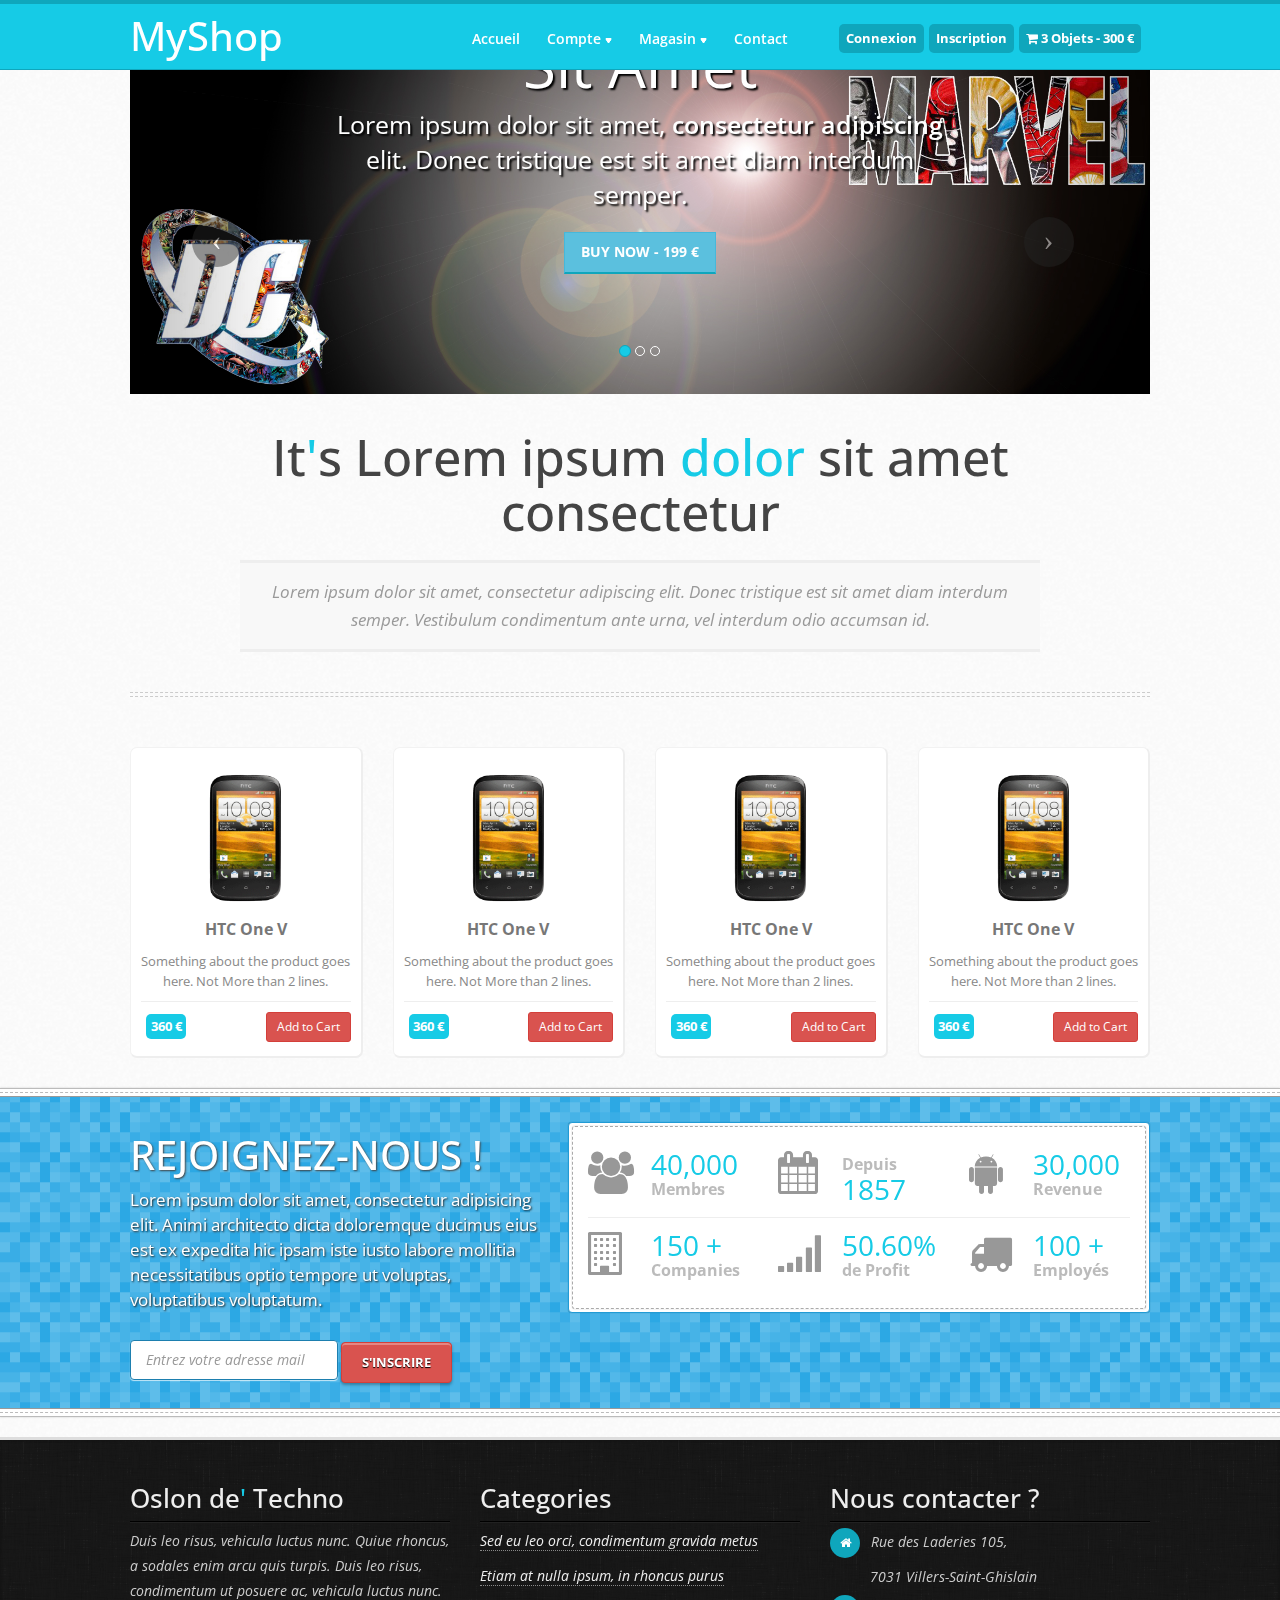
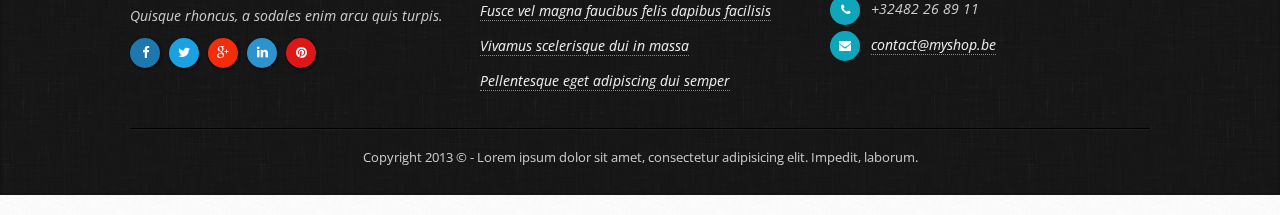
==== commit 615f07ae: "modif_fond" ====
--- a/index.html
+++ b/index.html
@@ -101,7 +101,7 @@
 						</div>
 				
 						<div class="item animated fadeInRight">
-							<img src="img/back2.jpg" alt="" class="img-responsive" />
+							<img src="img/back1.jpg" alt="" class="img-responsive" />
 							<div class="carousel-caption">
 								<h2 class="animated fadeInLeftBig">Mauris semper tincidunt suscipit</h2>
 								<p class="animated fadeInRightBig">Donec tristique est sit amet diam interdum semper. Vestibulum <strong>condimentum ante urna</strong>, vel interdum odio accumsan id.</p>
@@ -110,7 +110,7 @@
 						</div>
 				
 						<div class="item animated fadeInRight">
-						<img src="img/back3.jpg" alt="" class="img-responsive" />
+						<img src="img/back1.jpg" alt="" class="img-responsive" />
 							<div class="carousel-caption">
 								<h2 class="animated fadeInLeftBig">Phasellus et nisi tincidunt</h2>
 								<p class="animated fadeInRightBig">Lorem <strong>ipsum dolor sit amet</strong>, consectetur adipiscing elit. Vestibulum condimentum ante urna, vel interdum odio accumsan id.</p>
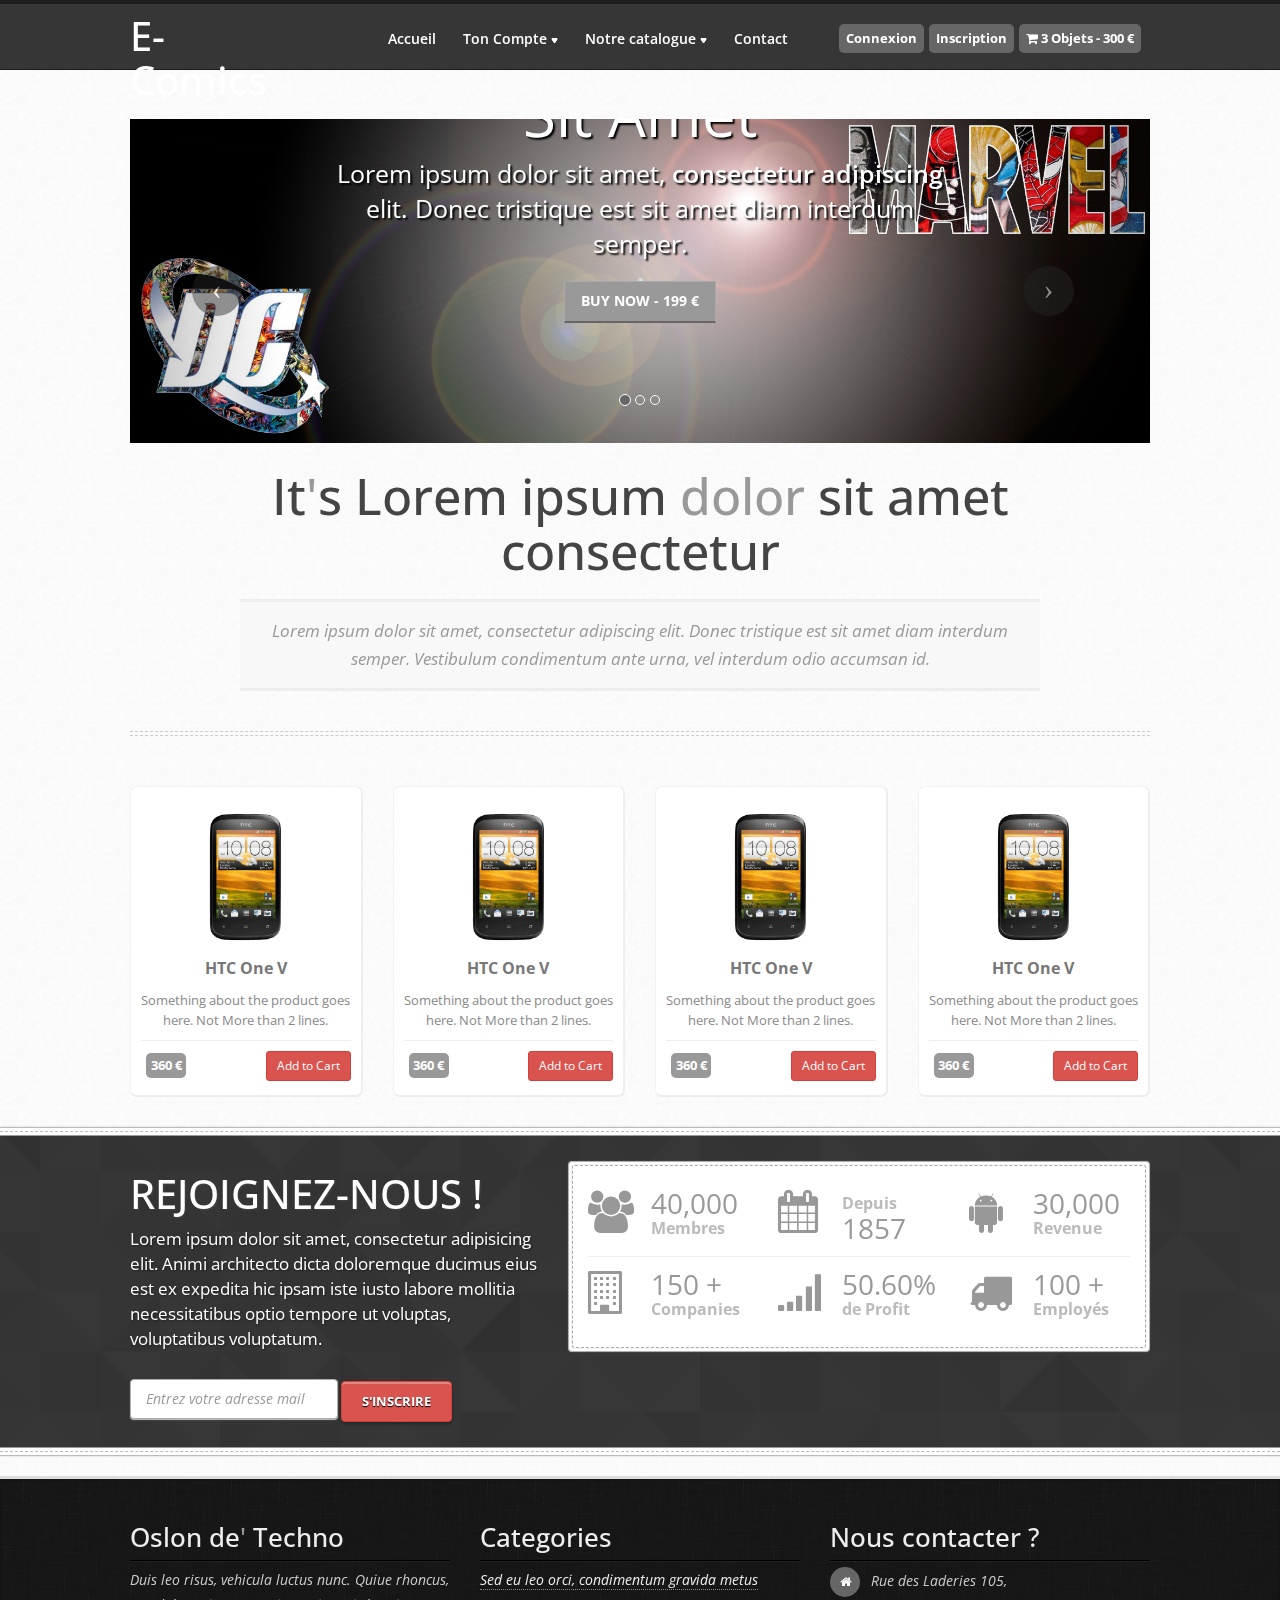
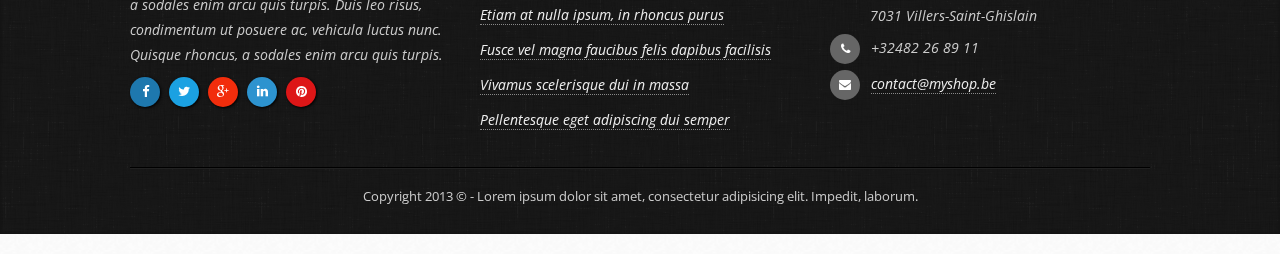
==== commit c6192fd2: "changement html" ====
--- a/index.html
+++ b/index.html
@@ -30,7 +30,7 @@
 					<div class="col-md-2 col-sm-2">
 						<!-- Logo -->
 						<div class="logo">
-						<h1><a href="index.html">MyShop</a></h1>
+						<h1><a href="index.html">E-Comics</a></h1>
 						</div>
 					</div>
 					<div class="col-md-6 col-sm-5">
@@ -39,7 +39,7 @@
 							<div id="ddtopmenubar" class="mattblackmenu">
 								<ul>
 									<li><a href="#">Accueil</a></li>
-									<li><a href="#" rel="ddsubmenu1">Compte</a>
+									<li><a href="#" rel="ddsubmenu1">Ton Compte</a>
 										<ul id="ddsubmenu1" class="ddsubmenustyle">
 											<li><a href="account.html">Mon compte</a></li>
 											<li><a href="viewcart.html">Voir le panier</a></li>
@@ -48,13 +48,11 @@
 											<li><a href="editprofile.html">Editer mon profil</a></li>
 										</ul>
 									</li>
-									<li><a href="#" rel="ddsubmenu1">Magasin</a>
+									<li><a href="#" rel="ddsubmenu1">Notre catalogue</a>
 										<ul id="ddsubmenu1" class="ddsubmenustyle">
-											<li><a href="items.html">Desktop</a></li>
-											<li><a href="items.html">Laptop</a></li>
-											<li><a href="items.html">NetBook</a></li>
-											<li><a href="items.html">All-In-One PC</a></li>
-											<li><a href="items.html">Alienware</a></li>
+											<li><a href="items.html">Marvel Comics</a></li>
+											<li><a href="items.html">Dc Comics</a></li>
+											<li><a href="items.html">Tout les comics</a></li>
 										</ul>
 									</li>						
 									<li><a href="contactus.html">Contact</a></li>
--- a/css/style.css
+++ b/css/style.css
@@ -31,14 +31,14 @@
 }
 
 a{
-   color:#16cbe6;
+   color:#999;
    text-decoration:none;
 }
 
 a:hover{
-   color:#0fa6bc;
+   color:#666;
    text-decoration:none;
-   border-bottom:1px dotted #0fa6bc;
+   border-bottom:1px dotted #666;
 }
 
 a:hover,a:active,a:focus {
@@ -68,14 +68,14 @@
 
 #myTab li.active a{
    color:#fff !important;
-   background:#16cbe6 !important;
-   border-color:#16cbe6 !important;
+   background:#999 !important;
+   border-color:#999 !important;
 }
 
 /* Basic CSS ends */
 
 .container{ max-width:1050px; }
-.color{ color:#16cbe6; }
+.color{ color:#999; }
 .sep-bor{
    border-top:1px dashed #ccc;
    border-bottom:1px dashed #ccc;
@@ -124,17 +124,17 @@
 
 .btn-blue{
    color:#fff !important;
-   background:#16cbe6;
-   border:1px solid #0fa6bc;
-   border-bottom:2px solid #0fa6bc;
+   background:#999;
+   border:1px solid #666;
+   border-bottom:2px solid #666;
    font-size:13px;
 }
 
 .btn-blue:hover{
    color:#fff !important;
    background:#14b9d1;
-   border:1px solid #0fa6bc;
-   border-bottom:2px solid #0fa6bc;
+   border:1px solid #666;
+   border-bottom:2px solid #666;
    font-size:13px;
 }
 
@@ -218,7 +218,7 @@
 /* Header carousel */
 
 .carousel{
-   top:-3px;
+   top: 7px;
 }
 
 .carousel-inner{
@@ -311,17 +311,17 @@
    font-size:14px;
    font-weight:bold;
    text-transform:uppercase;
-   border-bottom:2px solid #0fa6bc;
+   border-bottom:2px solid #666;
 }
 
 .carousel-indicators .active{
-   background:#16cbe6;
-   border:1px solid #0fa6bc;
+   background:#666;
+   border:1px solid #fff;
 }
 
 .carousel-indicators li:hover{
-   background:#16cbe6;
-   border:1px solid #0fa6bc;
+   background:#444;
+   border:1px solid #fff;
 }
 
 /* SETTINGS FOR BANNER CONTAINERS */
@@ -392,27 +392,27 @@
 }
 
 /* Pagination */
-.pagination>li>a { color: #16cbe6; }
+.pagination>li>a { color: #999; }
 .pagination>li>a:hover, .pagination>li>span:hover,
 .pagination>li>a:focus, .pagination>li>span:focus {
-	background: #16cbe6;
+	background: #999;
 	color: #fff;
-	border-color: #16cbe6;
+	border-color: #999;
 }
 .pagination>.active>a, .pagination>.active>span, 
 .pagination>.active>a:hover, .pagination>.active>span:hover, 
 .pagination>.active>a:focus, .pagination>.active>span:focus {
-	background: #16cbe6;
-	border-color: #16cbe6;
+	background: #999;
+	border-color: #999;
 }
 
 /* Logo & Navigation */
 
 .header{
    height:70px;
-   background:#16cbe6;
-   border-top:4px solid #0fa6bc;
-   border-bottom:1px solid #0fa6bc;
+   background:#363636;
+   border-top:4px solid #1D1D1D;
+   border-bottom:1px solid #1D1D1D;
 }
 
 .header .logo h1{
@@ -501,13 +501,23 @@
 
 .ddsubmenustyle li a:hover {
 	color: #fff;
-	background: #0fa6bc !important;
+	background: #666 !important;
 }
 
 /* SELECT MENU */
 
 .navis select{
 	display:none;
+}
+
+.btn-info {
+  background: #999;
+  border: 1px solid #AAA;
+}
+
+.btn-info:hover {
+  border: 1px solid #888;
+  background: #777;
 }
 
 /* Kart links */
@@ -525,7 +535,7 @@
    display:inline-block;
    padding:2px 7px;
    border-radius:5px;
-   background:#0fa6bc;
+   background:#666;
 }
 
 .kart-links a:hover{
@@ -576,7 +586,7 @@
 }  
 
 .hero .btn-info{
-   border-bottom:3px solid #0fa6bc;
+   border-bottom:3px solid #666;
 }
 
 .hero .btn-danger{
@@ -682,7 +692,7 @@
    text-align:center;
    line-height:35px;
    border-radius:100px;
-   background:#16cbe6;
+   background:#999;
    font-size:25px;
    margin-right:5px;
 }
@@ -732,7 +742,7 @@
    padding:25px 0px;
    color:#fff;
    margin:3px 0px;
-   background:#333 url('../img/bit-tile-blue.gif') repeat center center;
+   background:#333 url('../img/texture.png') repeat center center;
    border-top:1px solid #999;
    border-bottom:1px solid #999;   
 }
@@ -758,7 +768,7 @@
 }
 
 .catchy .catchy-subscribe input[type="text"]{
-   border:1px solid #1d7faf !important;
+   border:1px solid #aeaeae !important;
    padding:5px 15px;
    height:40px;
    box-shadow: 0 2px 0 0 rgba(255,255,255,0.3) inset,0 1px 1px rgba(255,255,255,0.7);
@@ -776,8 +786,8 @@
 
 .catchy .report{
    background:#fff;
-   border:1px solid #229bd5;
-   box-shadow:0px 0px 1px #1e78a4;
+   border:1px solid #aeaeae;
+   box-shadow:0px 0px 1px #959595;
    border-radius:4px;
    color:#bbb;
    font-size:16px;
@@ -836,7 +846,7 @@
 	line-height: 20px;
 	font-size: 13px;
 	text-align: center;
-	background: #16cbe6;
+	background: #999;
 	border: 0;
 	color: #fff;
 	border-radius:3px;
@@ -917,7 +927,7 @@
 .sidey .nav {
 	padding: 0px;
 	margin: 0px;
-   border-top:1px solid #0fa6bc;
+   border-top:1px solid #666;
 }
 
 .sidey .nav > li {
@@ -937,10 +947,10 @@
 	line-height: 20px;
 	padding: 12px 15px;
 	color: #fff;
-   background:#16cbe6;
+   background:#999;
 	display: block;
 	text-decoration: none;
-   border:1px solid #0fa6bc;
+   border:1px solid #666;
    border-top:0px;
    font-weight:bold;
 }
@@ -958,9 +968,9 @@
 }
 
 .sidey .nav a:hover, .sidey .nav li.active > a {
-	background: #0fa6bc;
+	background: #666;
 	color: #fff;
-   border-bottom:1px solid #0fa6bc;
+   border-bottom:1px solid #666;
 }
 
 .sidey .nav > li.active > a  {
@@ -1121,7 +1131,7 @@
 .shop-items .item-icon span{
    width:35px;
    height:20px;
-   background:#16cbe6;
+   background:#999;
    display:inline-block;
    color:#fff;
    text-align:center;
@@ -1177,7 +1187,7 @@
 	border-radius: 5px;
 	font-size: 13px;
 	font-weight: bold;
-   background:#16cbe6;
+   background:#999;
    color:#fff;
    width:40px;
    text-align:center;
@@ -1306,7 +1316,7 @@
    width: 25px;
    height: 25px;
    line-height:25px;
-   background:#16cbe6;
+   background:#999;
    display:inline-block;
 }
 
@@ -1814,7 +1824,7 @@
 	bottom: 0px;
 	right: 0px;
 	z-index: 104400;
-	background: #16cbe6; 
+	background: #999; 
 }
 
 .totop a, .totop a:visited{
@@ -1896,7 +1906,7 @@
 }
 
 footer  i.contact-icon{
-   background:#0fa6bc;
+   background:#666;
    width:30px;
    height:30px;
    line-height:30px;
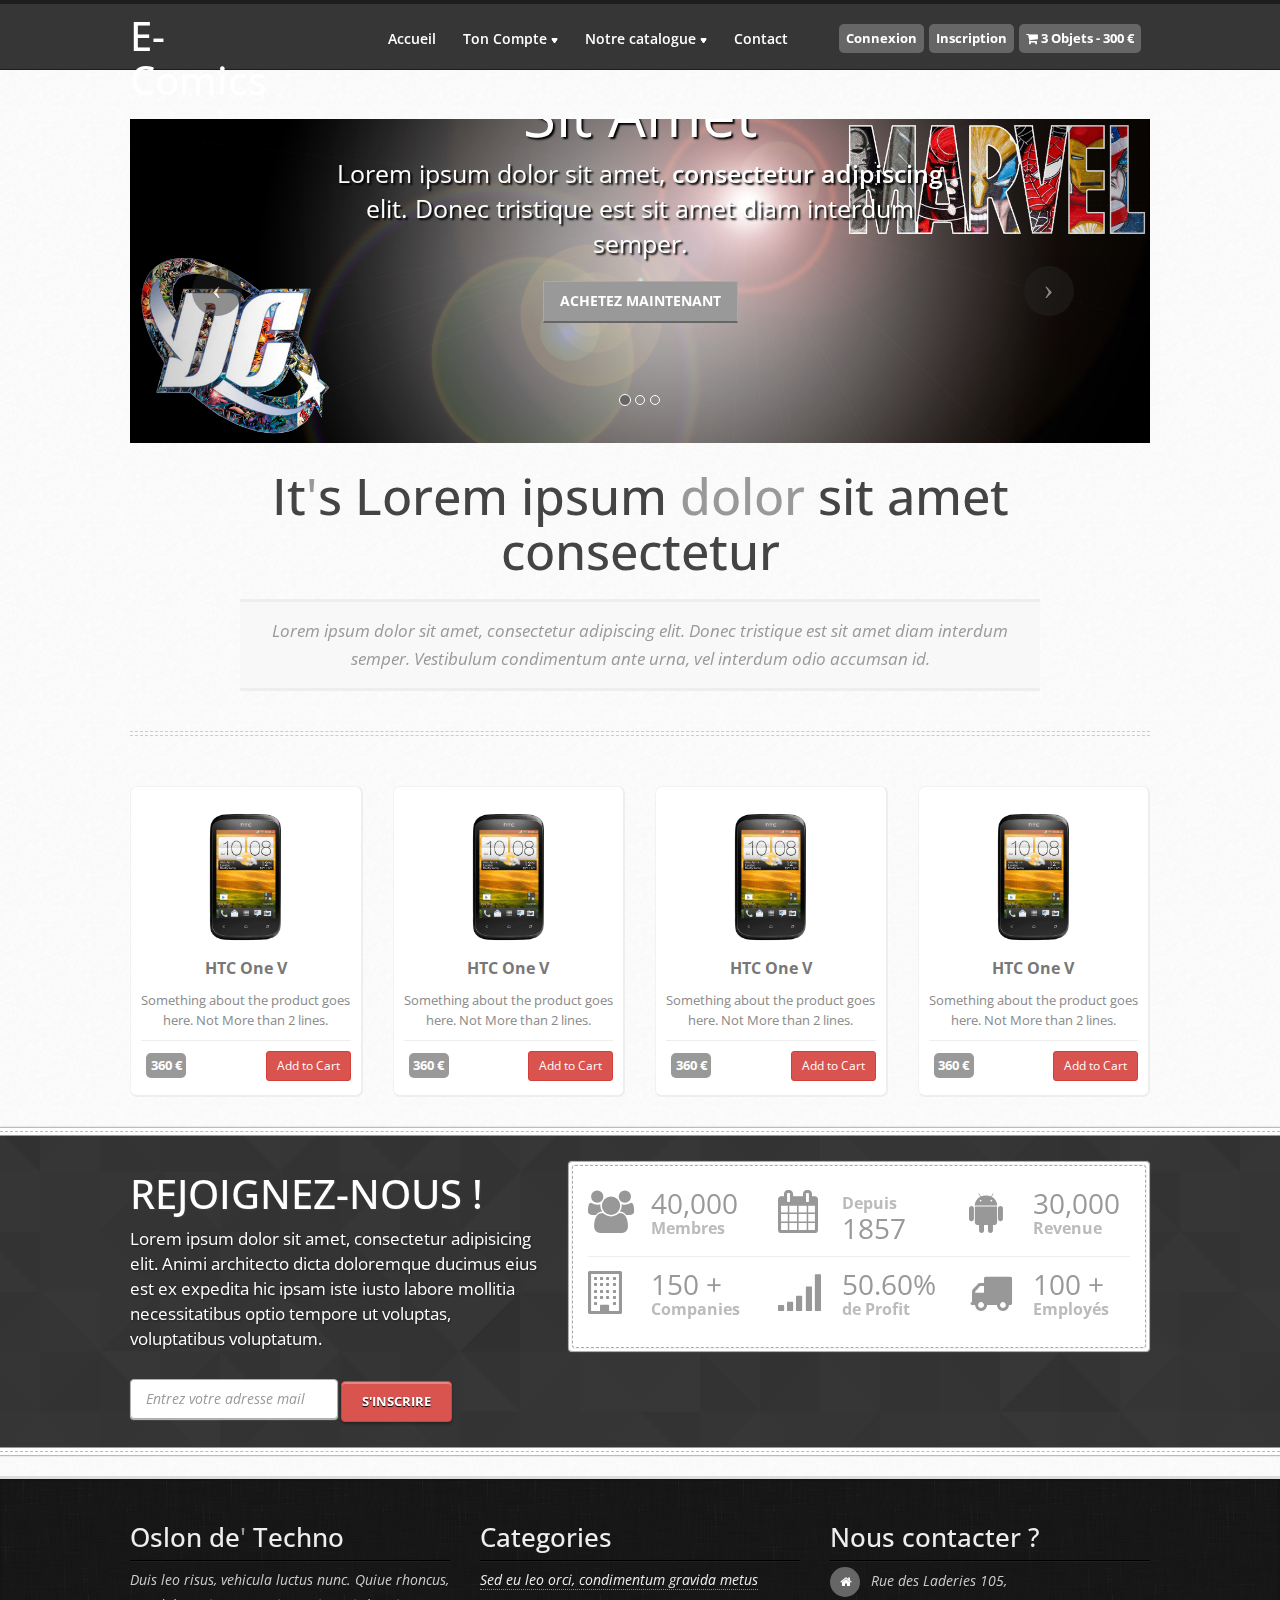
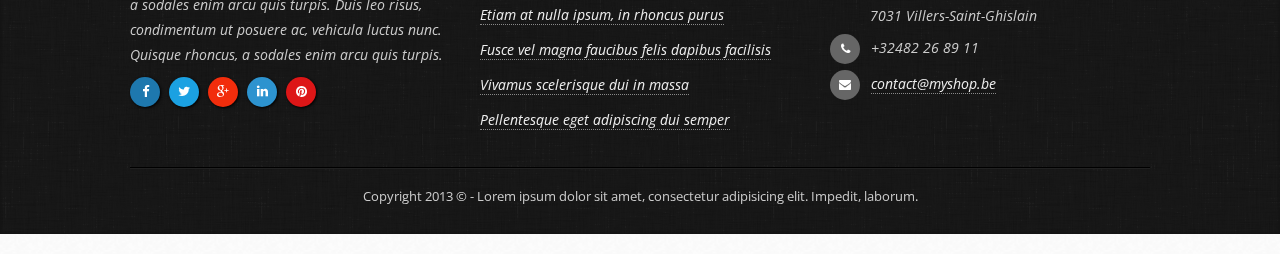
==== commit 3ab459a5: "html" ====
--- a/index.html
+++ b/index.html
@@ -94,7 +94,7 @@
 							<div class="carousel-caption">
 								<h2 class="animated fadeInLeftBig">Lorem ipsum dolor sit amet</h2>
 								<p class="animated fadeInRightBig">Lorem ipsum dolor sit amet, <strong>consectetur adipiscing</strong> elit. Donec tristique est sit amet diam interdum semper. </p>
-								<a href="#" class="animated fadeInLeftBig btn btn-info btn-lg">Buy Now - 199 €</a>
+								<a href="#" class="animated fadeInLeftBig btn btn-info btn-lg">Achetez maintenant</a>
 							</div>
 						</div>
 				
@@ -103,7 +103,7 @@
 							<div class="carousel-caption">
 								<h2 class="animated fadeInLeftBig">Mauris semper tincidunt suscipit</h2>
 								<p class="animated fadeInRightBig">Donec tristique est sit amet diam interdum semper. Vestibulum <strong>condimentum ante urna</strong>, vel interdum odio accumsan id.</p>
-								<a href="#" class="animated fadeInLeftBig btn btn-info btn-lg">Buy Now - 299 €</a>
+								<a href="#" class="animated fadeInLeftBig btn btn-info btn-lg">Achetez maintenant</a>
 							</div>
 						</div>
 				
@@ -112,7 +112,7 @@
 							<div class="carousel-caption">
 								<h2 class="animated fadeInLeftBig">Phasellus et nisi tincidunt</h2>
 								<p class="animated fadeInRightBig">Lorem <strong>ipsum dolor sit amet</strong>, consectetur adipiscing elit. Vestibulum condimentum ante urna, vel interdum odio accumsan id.</p>
-								<a href="#" class="animated fadeInLeftBig btn btn-info btn-lg">Buy Now - 479 €</a>
+								<a href="#" class="animated fadeInLeftBig btn btn-info btn-lg">Achetez maintenant</a>
 							</div>
 						</div>			
 					</div>
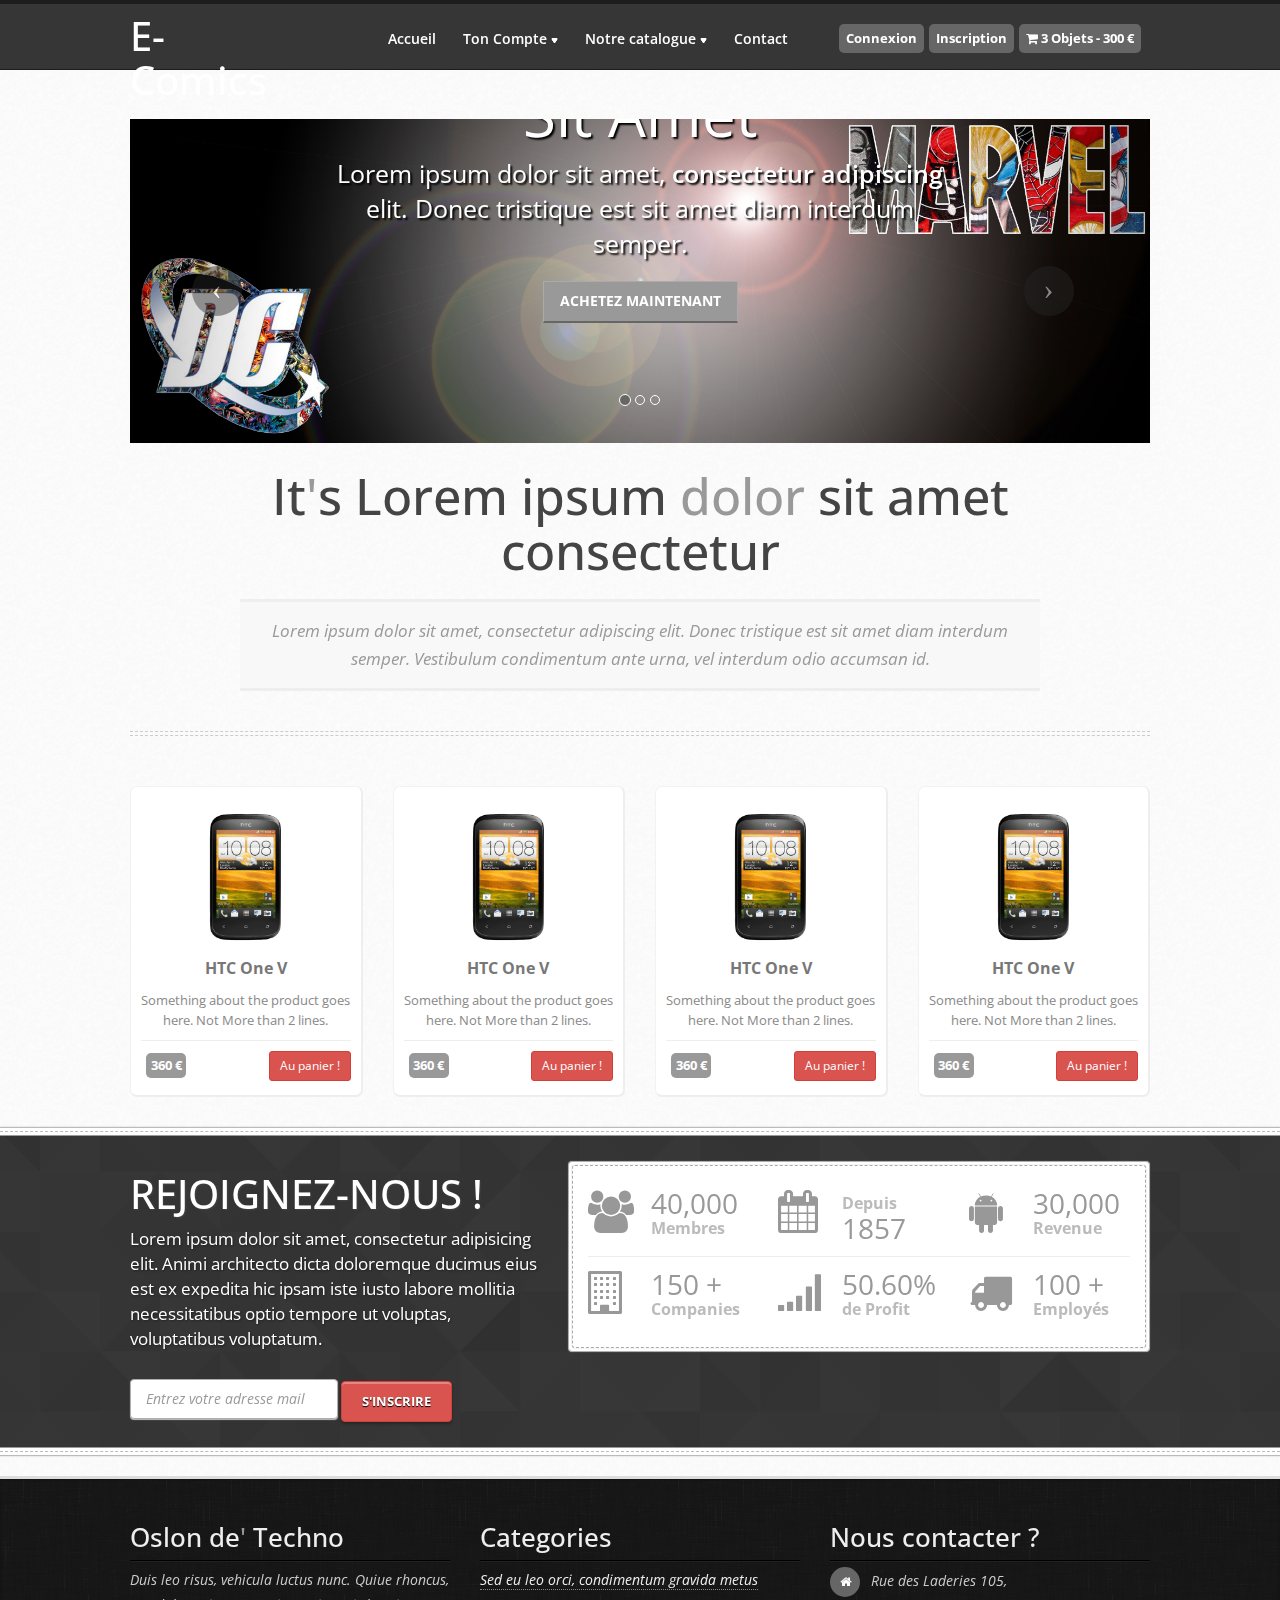
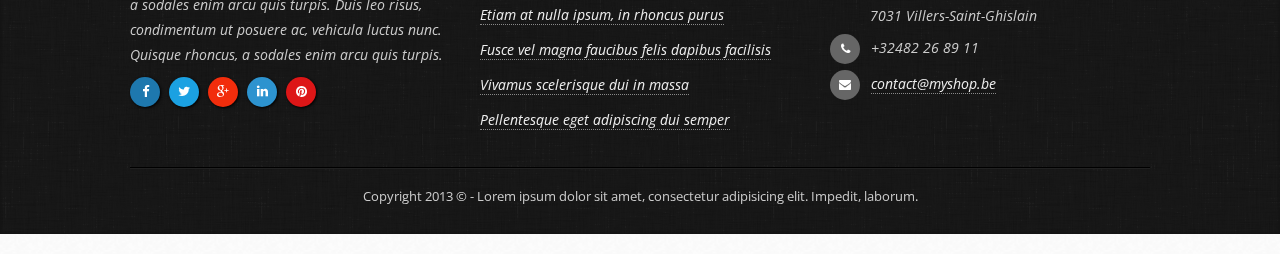
==== commit ca66ad4e: "Modification basique" ====
--- a/index.html
+++ b/index.html
@@ -2,7 +2,7 @@
 <html>
 	<head>
 		<meta charset="utf-8">
-		<title>MyShop</title>
+		<title>E-Comics</title>
 		<meta name="description" content="#">
 		<meta name="keywords" content="#">
 		<meta name="author" content="">
@@ -167,8 +167,8 @@
 							<hr />
 							<!-- Price -->
 							<div class="item-price pull-left">360 €</div>
-							<!-- Add to cart -->
-							<div class="pull-right"><a href="#" class="btn btn-danger btn-sm">Add to Cart</a></div>
+							<!-- Au panier ! -->
+							<div class="pull-right"><a href="#" class="btn btn-danger btn-sm">Au panier !</a></div>
 							<div class="clearfix"></div>
 						</div>
 					</div>
@@ -190,8 +190,8 @@
 							<hr />
 							<!-- Price -->
 							<div class="item-price pull-left">360 €</div>
-							<!-- Add to cart -->
-							<div class="pull-right"><a href="#" class="btn btn-danger btn-sm">Add to Cart</a></div>
+							<!-- Au panier ! -->
+							<div class="pull-right"><a href="#" class="btn btn-danger btn-sm">Au panier !</a></div>
 							<div class="clearfix"></div>
 						</div>
 					</div>
@@ -213,8 +213,8 @@
 							<hr />
 							<!-- Price -->
 							<div class="item-price pull-left">360 €</div>
-							<!-- Add to cart -->
-							<div class="pull-right"><a href="#" class="btn btn-danger btn-sm">Add to Cart</a></div>
+							<!-- Au panier ! -->
+							<div class="pull-right"><a href="#" class="btn btn-danger btn-sm">Au panier !</a></div>
 							<div class="clearfix"></div>
 						</div>
 					</div>
@@ -236,8 +236,8 @@
 							<hr />
 							<!-- Price -->
 							<div class="item-price pull-left">360 €</div>
-							<!-- Add to cart -->
-							<div class="pull-right"><a href="#" class="btn btn-danger btn-sm">Add to Cart</a></div>
+							<!-- Au panier ! -->
+							<div class="pull-right"><a href="#" class="btn btn-danger btn-sm">Au panier !</a></div>
 							<div class="clearfix"></div>
 						</div>
 					</div>
